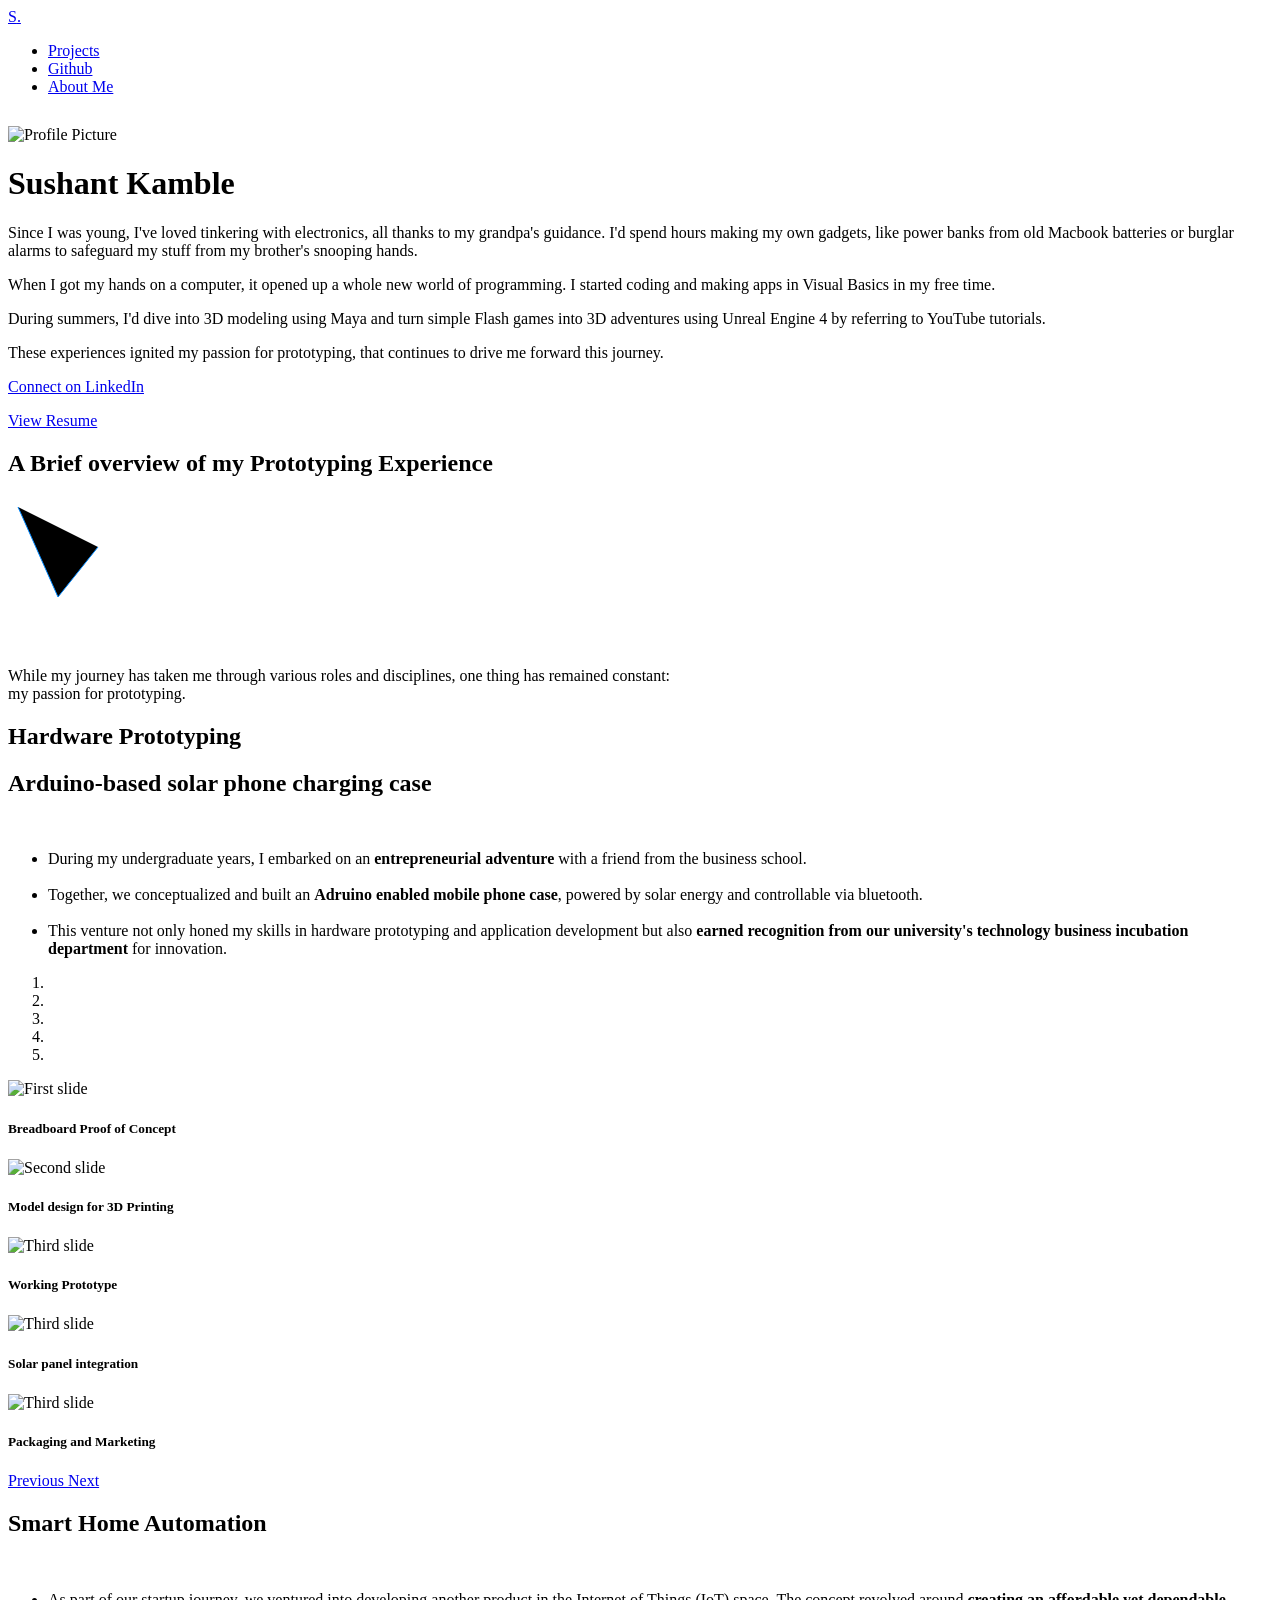
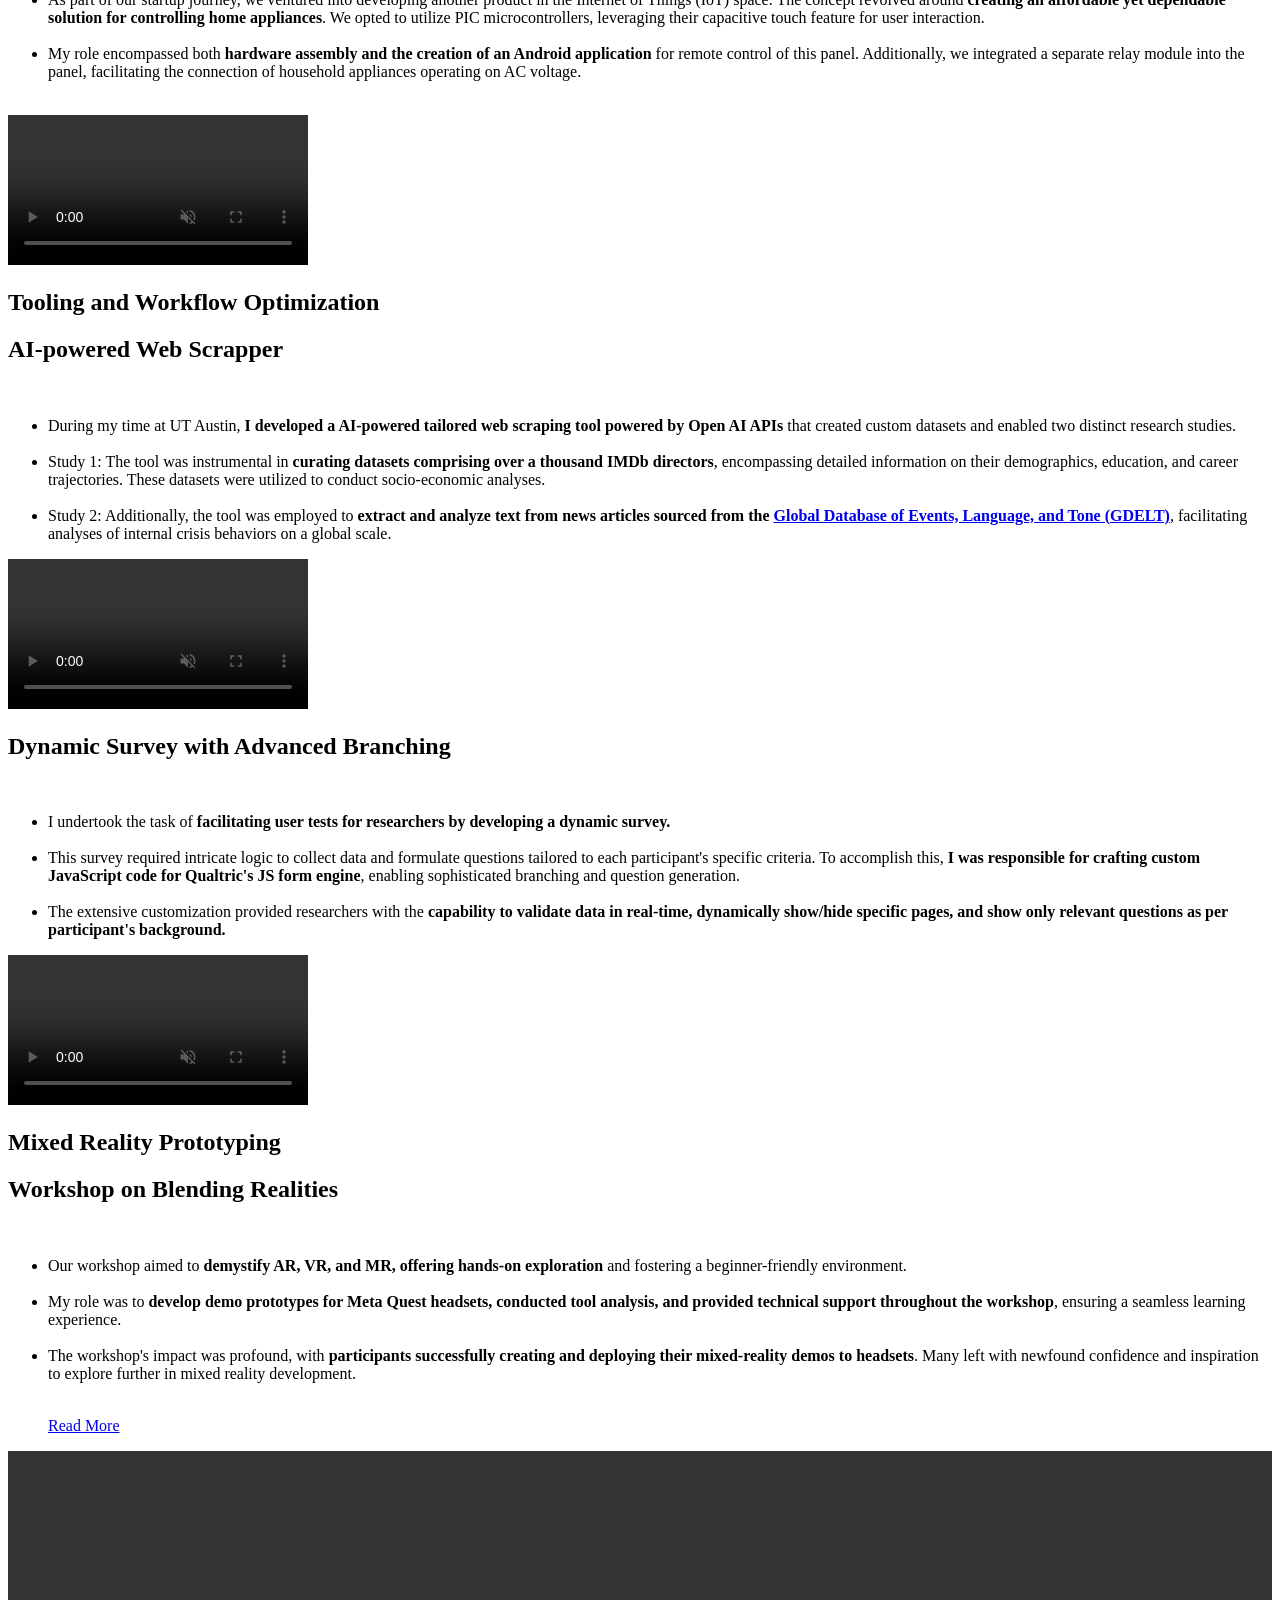
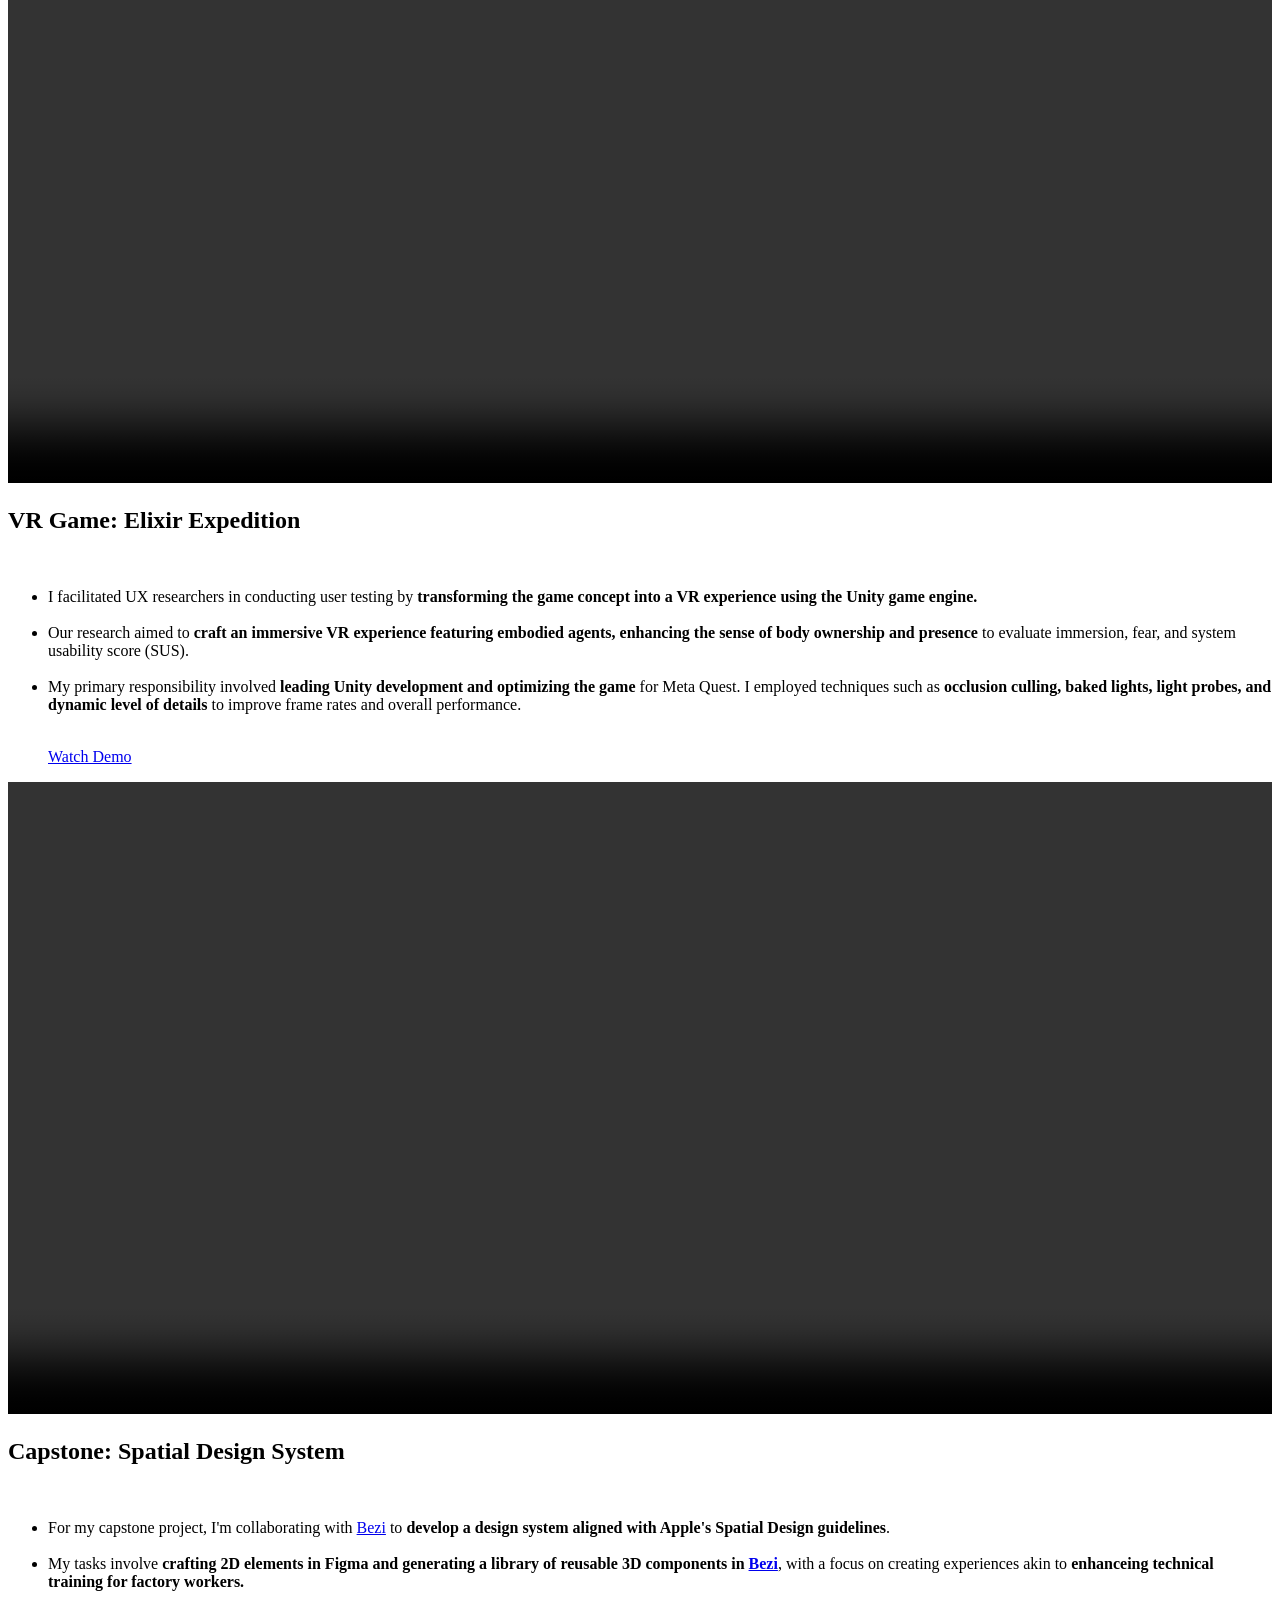
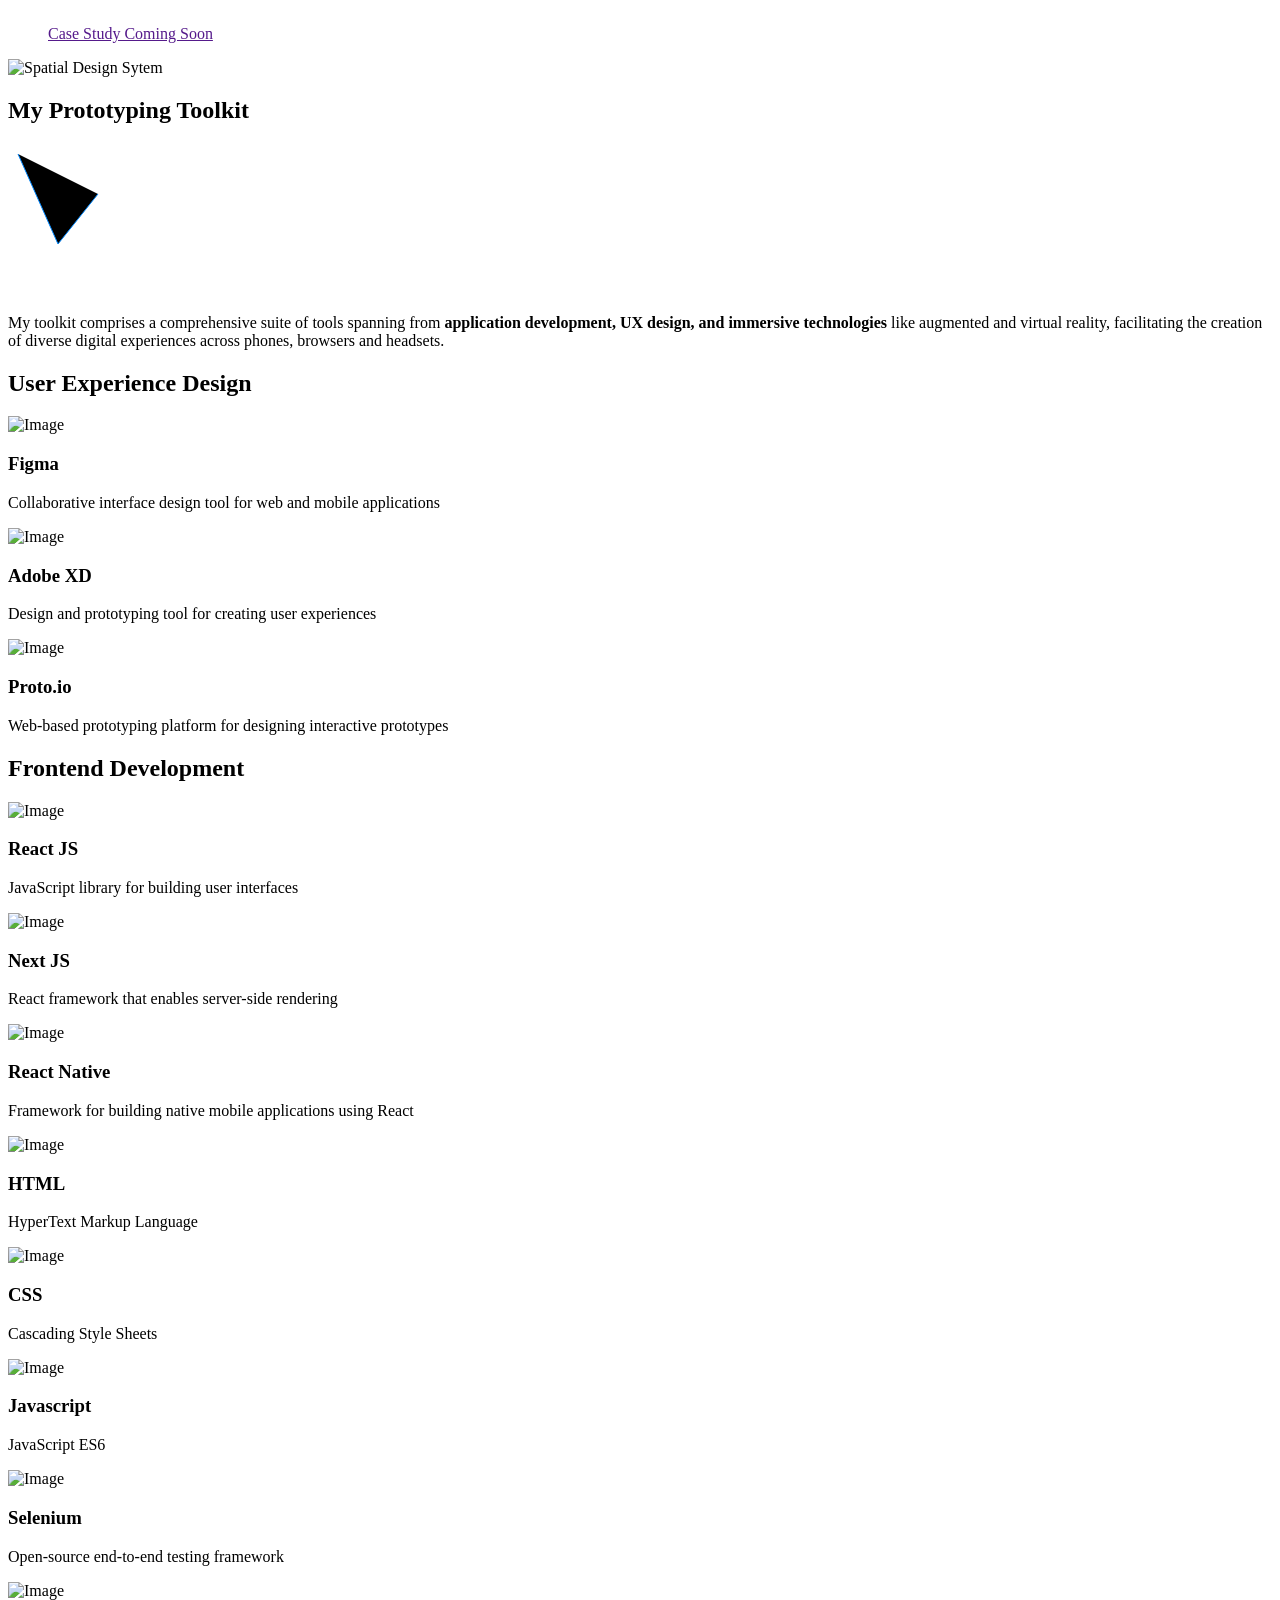
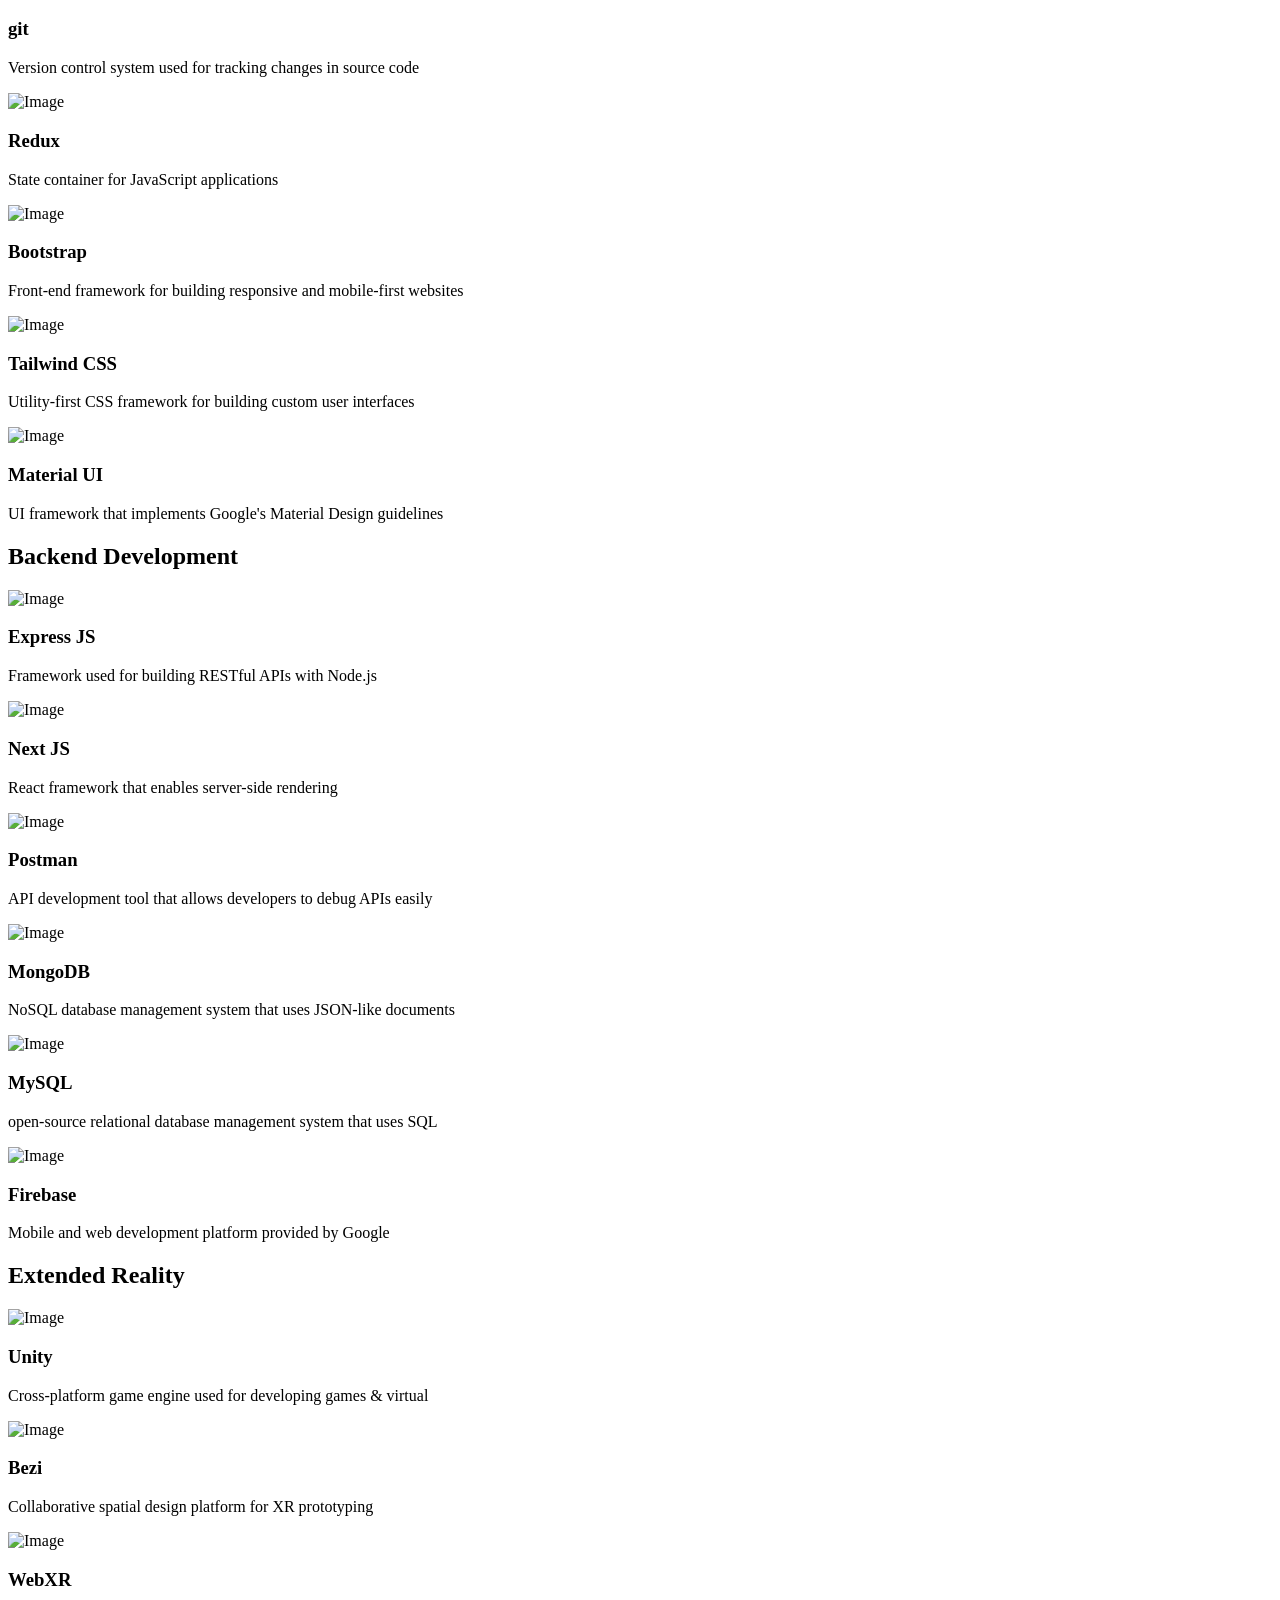
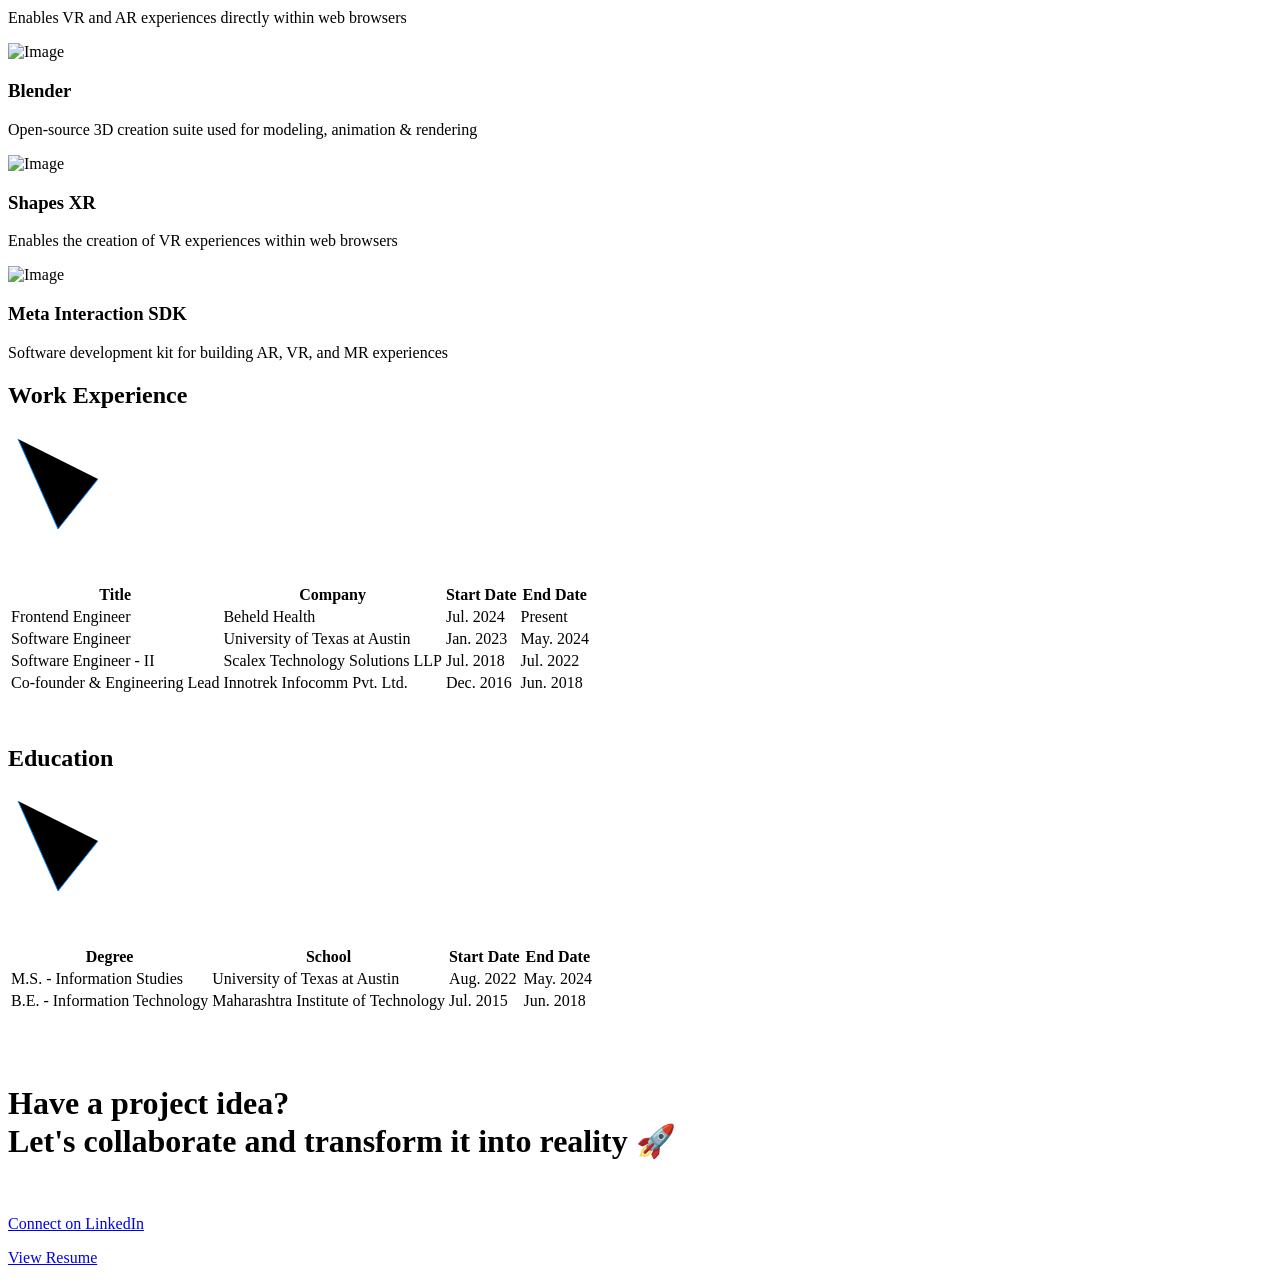
==== about.html @ abda752b "Restructure home page sections, nav, and thumbnails Sections - Rename Work to Research Projects - Ad" ====
<!DOCTYPE html>
<html lang="en">

<head>
  <meta charset="utf-8" />
  <meta name="viewport" content="width=device-width, initial-scale=1, shrink-to-fit=no" />
  <meta name="author" content="Untree.co" />
  <link rel="shortcut icon" href="favicon.png" />

  <meta name="description" content="" />
  <meta name="keywords" content="" />

  <link rel="icon" href="icon.png" type="image/png">
  <link rel="preconnect" href="https://fonts.googleapis.com" />
  <link rel="preconnect" href="https://fonts.gstatic.com" crossorigin />
  <link href="https://fonts.googleapis.com/css2?family=Montserrat:wght@400;700&family=PT+Mono&display=swap"
    rel="stylesheet" />

  <link rel="stylesheet" href="css/bootstrap.min.css" />
  <link rel="stylesheet" href="css/owl.carousel.min.css" />
  <link rel="stylesheet" href="css/owl.theme.default.min.css" />
  <link rel="stylesheet" href="css/jquery.fancybox.min.css" />
  <link rel="stylesheet" href="fonts/icomoon/style.css" />
  <link rel="stylesheet" href="fonts/flaticon/font/flaticon.css" />
  <link rel="stylesheet" href="css/aos.css" />
  <link rel="stylesheet" href="css/style.css" />

  <title>Portfolio - Sushant Kamble</title>
</head>

<body data-spy="scroll" data-target=".site-navbar-target" data-offset="100">
  <div class="lines-wrap">
    <div class="lines-inner"></div>
  </div>
  <div class="site-mobile-menu site-navbar-target">
    <div class="site-mobile-menu-header">
      <div class="site-mobile-menu-close">
        <span class="icofont-close js-menu-toggle"></span>
      </div>
    </div>
    <div class="site-mobile-menu-body"></div>
  </div>

  <nav class="site-nav dark mb-5 site-navbar-target">
    <div class="container">
      <div class="site-navigation">
        <a href="index.html" class="logo m-0">S<span class="text-primary">.</span></a>

        <ul class=" site-menu float-right site-nav-wrap">
          <li><a href="index.html#portfolio-section" class="nav-link active">Projects</a></li>
          <li><a href="https://github.com/sushantkamble-dev" target="_blank" class="nav-link active">Github</a></li>
          <li><a href="/about.html" class="nav-link">About Me</a></li>
        </ul>

      </div>
    </div>
  </nav>

  <div class="untree_co-section untree_co-section-4 pb-0" id="portfolio-section">
    <div class="container" style="margin-top: 30px;">
      <div class="portfolio-single-wrap unslate_co--section" id="portfolio-single-section">


        <!-- #region Introduction -->
        <div class="row justify-content-between mb-4">
          <div class="col-md-6 order-1 order-md-2">
            <div class="custom-block" data-aos="fade-up">
              <img src="images/profile/linkedIn-Profile.jpg" alt="Profile Picture" style="width: 100%;height: 100%;">

            </div>
          </div>
          <div class="col-md-6 order-2 order-md-1">
            <div class="custom-block" data-aos="fade-up">


              <h1 class="heading gsap-reveal-hero mb-3"><strong>Sushant Kamble</strong></h1>

              <p class="gsap-reveal-hero mb-3">
                Since I was young, I've loved tinkering with electronics, all thanks to my grandpa's guidance. I'd spend
                hours making my own gadgets, like power banks from old Macbook batteries or burglar alarms to safeguard
                my stuff from my brother's snooping hands.
              </p>

              <p class="gsap-reveal-hero mb-3">
                When I got my hands on a computer, it opened up a whole new world of programming. I started coding and
                making apps in Visual Basics in my free time.
              </p>
              <p class="gsap-reveal-hero mb-3">
                During summers, I'd dive into 3D modeling using Maya and turn simple Flash games into 3D adventures
                using Unreal Engine 4 by referring to YouTube tutorials.
              </p>
              <p class="gsap-reveal-hero mb-3">
                These experiences ignited my passion for prototyping, that continues to drive me forward this journey.
              </p>
              <div class=" d-flex flex-wrap btn-group " role="group" aria-label="Button group">
                <p class="text-center  gsap-reveal-hero">
                  <a href="https://www.linkedin.com/in/sushant-kamble/" target="_blank"
                    class="btn btn-black">Connect on LinkedIn</a>
                </p>
                <p class="text-center  gsap-reveal-hero">
                  <a href="/resume/Resume - Sushant Kamble.pdf" target="_blank" class="btn btn-outline-black"
                    download>View Resume</a>
                </p>
              </div>
            </div>

          </div>

        </div>
        <!-- #endregion Introduction -->
        <!-- #region Where can I help? -->

        <!-- #region Passion for Prototyping -->

        <!-- #region Title -->
        <div class="row mb-4">
          <div class="col-lg-12 text-center mx-auto">
            <div class="custom-block" data-aos="fade-up">
              <h2 class="section-heading  mb-4">
                <strong>A Brief overview of my Prototyping Experience</strong>
              </h2>
              <div class="wave">
                <svg>
                  <path d="M10,10 L50,100 L90,50" stroke="#0389ff"></path>
                </svg>
              </div>
              <p class="text-center">
                While my journey has taken me through various roles and disciplines, one thing has remained
                constant:<br /> my
                passion for prototyping.
              </p>

            </div>
          </div>
        </div>

        <!-- #endregion Title -->
        <!-- #region Sub Title -->
        <div class="row mb-4">
          <div class="col-lg-12 text-center mx-auto">
            <div class="custom-block" data-aos="fade-up">
              <h2 class="section-title text-black">
                <strong>Hardware Prototyping</strong>
              </h2>
            </div>
          </div>
        </div>

        <!-- #endregion Sub Title -->
        <!-- #region The Startup Endeavour -->
        <div class="row justify-content-between mb-4">
          <div class="col-md-6 order-2 order-md-1">
            <div class="custom-block" data-aos="fade-up">
              <h2 class="section-title text-black">Arduino-based solar phone charging case</h2>
              <br />

              <ul>
                <li>
                  During my undergraduate years, I embarked on an <strong>entrepreneurial adventure</strong> with a
                  friend from the business school.
                </li>
                <br />
                <li>
                  Together, we conceptualized and built an <strong>Adruino enabled mobile phone case</strong>, powered
                  by solar energy and controllable via bluetooth.
                </li>
                <br />
                <li>
                  This venture not only honed my skills in hardware prototyping and application development but also
                  <strong>earned recognition from our university's technology business incubation department</strong>
                  for innovation.
                </li>
              </ul>
            </div>
          </div>
          <div class="col-md-6 order-1 order-md-2">
            <div class="custom-block" data-aos="fade-up">
              <!-- Carosel -->
              <div id="carouselExampleIndicators" class="carousel slide" data-ride="carousel">
                <ol class="carousel-indicators">
                  <li data-target="#carouselExampleIndicators" data-slide-to="0" class="active"></li>
                  <li data-target="#carouselExampleIndicators" data-slide-to="1"></li>
                  <li data-target="#carouselExampleIndicators" data-slide-to="2"></li>
                  <li data-target="#carouselExampleIndicators" data-slide-to="3"></li>
                  <li data-target="#carouselExampleIndicators" data-slide-to="4"></li>

                </ol>
                <div class="carousel-inner">
                  <div class="carousel-item active">
                    <img class="d-block w-100" src="images/innotrek/01.png" alt="First slide">
                    <div class="carousel-caption d-none d-md-block">
                      <h5>Breadboard Proof of Concept</h5>
                    </div>
                  </div>
                  <div class="carousel-item">
                    <img class="d-block w-100" src="images/innotrek/02.png" alt="Second slide">
                    <div class="carousel-caption d-none d-md-block">
                      <h5>Model design for 3D Printing</h5>
                    </div>
                  </div>
                  <div class="carousel-item">
                    <img class="d-block w-100" src="images/innotrek/03.png" alt="Third slide">
                    <div class="carousel-caption d-none d-md-block">
                      <h5>Working Prototype</h5>
                    </div>
                  </div>
                  <div class="carousel-item">
                    <img class="d-block w-100" src="images/innotrek/04.png" alt="Third slide">
                    <div class="carousel-caption d-none d-md-block">
                      <h5>Solar panel integration</h5>
                    </div>
                  </div>
                  <div class="carousel-item">
                    <img class="d-block w-100" src="images/innotrek/05.png" alt="Third slide">
                    <div class="carousel-caption d-none d-md-block">
                      <h5>Packaging and Marketing</h5>
                    </div>
                  </div>
                </div>
                <a class="carousel-control-prev" href="#carouselExampleIndicators" role="button" data-slide="prev">
                  <span class="carousel-control-prev-icon" aria-hidden="true"></span>
                  <span class="sr-only">Previous</span>
                </a>
                <a class="carousel-control-next" href="#carouselExampleIndicators" role="button" data-slide="next">
                  <span class="carousel-control-next-icon" aria-hidden="true"></span>
                  <span class="sr-only">Next</span>
                </a>
              </div>
              <!-- Carosel Ends -->
            </div>
          </div>

        </div>
        <!-- #endregion Startup Endeavour -->

        <!-- #region The Smart Home -->
        <div class="row justify-content-between mb-4">
          <div class="col-md-6 order-2 order-md-2">
            <div class="custom-block" data-aos="fade-up">
              <h2 class="section-title text-black">Smart Home Automation</h2>
              <br />

              <ul>
                <li>
                  As part of our startup journey, we ventured into developing another product in the Internet of Things
                  (IoT) space. The concept revolved around <strong>creating an affordable yet dependable solution for
                    controlling home appliances</strong>. We opted to utilize PIC microcontrollers, leveraging their
                  capacitive touch feature for user interaction.
                </li>
                <br />
                <li>
                  My role encompassed both <strong>hardware assembly and the creation of an Android application</strong>
                  for remote control of this panel. Additionally, we integrated a separate relay module into the panel,
                  facilitating the connection of household appliances operating on AC voltage.
                </li>
                <br />
              </ul>
            </div>
          </div>
          <div class="col-md-6 order-1 order-md-1">
            <div class="custom-block" data-aos="fade-up">
              <div class="d-block w-100 video-container">
                <video muted autoplay loop controls>
                  <source src="media/smart-homes/smart-home-demo.mp4" />
                  Your browser does not support the video tag.
                </video>
              </div>
            </div>
          </div>

        </div>
        <!-- #endregion Smart Home -->

        <!-- #region Sub Title -->
        <div class="row mb-4">
          <div class="col-lg-12 text-center mx-auto">
            <div class="custom-block" data-aos="fade-up">
              <h2 class="section-title text-black">
                <strong>Tooling and Workflow Optimization</strong>
              </h2>
            </div>
          </div>
        </div>

        <!-- #endregion Sub Title -->
        <!-- #region Graduate Research Assistantship -->
        <div class="row justify-content-between mb-4">
          <div class="col-md-6 order-2 order-md-1">
            <div class="custom-block" data-aos="fade-up">
              <h2 class="section-title text-black">AI-powered Web Scrapper</h2>
              <br />

              <ul>
                <li>
                  During my time at UT Austin, <strong>I developed a AI-powered
                    tailored
                    web scraping tool powered by Open AI APIs</strong> that created custom datasets and enabled two
                  distinct research studies.
                </li>
                <br />
                <li>
                  Study 1: The tool was instrumental in <strong>curating datasets comprising over a thousand IMDb
                    directors</strong>, encompassing detailed information on their demographics, education, and career
                  trajectories. These datasets were utilized to conduct socio-economic analyses.
                </li>
                <br />
                <li>
                  Study 2: Additionally, the tool was employed to <strong>extract and analyze text from news articles
                    sourced from the <a href="https://www.gdeltproject.org/" target="_blank">Global Database of Events,
                      Language, and Tone (GDELT)</a></strong>, facilitating analyses of internal crisis behaviors on a
                  global scale.
                </li>
              </ul>
            </div>
          </div>
          <div class="col-md-6 order-1 order-md-2">
            <div class="d-block w-100 video-container">
              <video muted autoplay loop controls style="top: 0;">
                <source src="media/GRA/crisis.mp4" />
                Your browser does not support the video tag.
              </video>
            </div>
          </div>

        </div>
        <!-- #endregion Graduate Research Assistantship -->
        <!-- #region Master’s Journey -->
        <div class="row justify-content-between mb-4">
          <div class="col-md-6 order-2 order-md-2">
            <div class="custom-block" data-aos="fade-up">
              <h2 class="section-title text-black">Dynamic Survey with Advanced Branching</h2>
              <br />

              <ul>
                <li>
                  I undertook the task of <strong>facilitating user tests
                    for researchers by developing a dynamic survey.</strong>
                </li>
                <br />
                <li>
                  This survey required intricate logic to collect data and formulate questions tailored to each
                  participant's specific criteria. To accomplish this, <strong>I was responsible for crafting custom
                    JavaScript code for Qualtric's JS form engine</strong>, enabling sophisticated branching and
                  question generation.
                </li>
                <br />
                <li>
                  The extensive customization provided researchers with the <strong>capability to validate data in
                    real-time, dynamically show/hide specific pages, and show only relevant questions as per
                    participant's background.</strong>
                </li>
              </ul>
            </div>
          </div>
          <div class="col-md-6 order-1 order-md-1">
            <div class="d-block w-100 video-container">
              <video muted autoplay loop controls>
                <source src="media/qualtrics/qualtrics-demo.mp4" />
                Your browser does not support the video tag.
              </video>
            </div>
          </div>

        </div>
        <!-- #endregion Master’s Journey -->
        <!-- #region Sub Title -->
        <div class="row mb-4">
          <div class="col-lg-12 text-center mx-auto">
            <div class="custom-block" data-aos="fade-up">
              <h2 class="section-title text-black">
                <strong>Mixed Reality Prototyping</strong>
              </h2>
            </div>
          </div>
        </div>

        <!-- #endregion Sub Title -->

        <!-- #region Graduate Research Assistantship -->
        <div class="row justify-content-between mb-4">
          <div class="col-md-6 order-2 order-md-1">
            <div class="custom-block" data-aos="fade-up">
              <h2 class="section-title text-black">Workshop on Blending Realities</h2>
              <br />

              <ul>
                <li>
                  Our workshop aimed to <strong>demystify AR, VR, and MR, offering hands-on exploration</strong> and
                  fostering a beginner-friendly environment.
                </li>
                <br />
                <li>
                  My role was to <strong>develop demo prototypes for Meta Quest headsets, conducted tool analysis, and
                    provided technical support throughout the workshop</strong>, ensuring a seamless learning
                  experience.
                </li>
                <br />
                <li>
                  The workshop's impact was profound, with <strong>participants successfully creating and deploying
                    their mixed-reality demos to headsets</strong>. Many left with newfound confidence and inspiration
                  to explore further in mixed reality development.
                </li>
                <br />
                <p class="text-center" >
                  <a href="/workshop-blending-realities.html" target="_blank" class="btn btn-outline-black">Read
                    More</a>
                </p>
              </ul>
            </div>
          </div>
          <div class="col-md-6 order-1 order-md-2">
            <video muted autoplay loop controls style="width: 100%;">
              <source src="media/blending-realities/my-role.mp4" />
              Your browser does not support the video tag.
            </video>
          </div>

        </div>
        <!-- #endregion Graduate Research Assistantship -->
        <!-- #region Master’s Journey -->
        <div class="row justify-content-between mb-4">
          <div class="col-md-6 order-2 order-md-2">
            <div class="custom-block" data-aos="fade-up">
              <h2 class="section-title text-black">VR Game: Elixir Expedition</h2>
              <br />

              <ul>
                <li>
                  I facilitated UX researchers in conducting user testing by <strong>transforming the game concept into
                    a VR experience using the Unity game engine.</strong>
                </li>
                <br />
                <li>
                  Our research aimed to <strong>craft an immersive VR experience featuring embodied agents, enhancing
                    the sense of body ownership and presence</strong> to evaluate immersion, fear, and system usability
                  score (SUS).
                </li>
                <br />
                <li>
                  My primary responsibility involved <strong>leading Unity development and optimizing the game</strong>
                  for Meta Quest. I
                  employed techniques such as <strong>occlusion culling, baked lights, light probes, and dynamic level
                    of
                    details</strong> to improve frame rates and overall performance.
                </li>
                <br />
                <p class="text-center" >
                  <a href="//elixir-expedition.html" target="_blank" class="btn btn-outline-black">Watch Demo</a>
                </p>
              </ul>
            </div>
          </div>
          <div class="col-md-6 order-1 order-md-1">
            <video muted autoplay loop controls style="width: 100%;">
              <source src="media\elixir-expedition\eilxir-exp-demo.mp4" />
              Your browser does not support the video tag.
            </video>
          </div>

        </div>
        <!-- #endregion Master’s Journey -->

        <!-- #region Master’s Journey -->
        <div class="row justify-content-between mb-4">
          <div class="col-md-6 order-2 order-md-1">
            <div class="custom-block" data-aos="fade-up">
              <h2 class="section-title text-black">Capstone: Spatial Design System</h2>
              <br />

              <ul>
                <li>
                  For my capstone project, I'm collaborating with <a href="https://hq.bezi.com/"
                    target="_blank">Bezi</a> to <strong>develop a design system aligned with Apple's Spatial Design
                    guidelines</strong>.
                </li>
                <br />
                <li>
                  My tasks involve <strong>crafting 2D elements in Figma and generating a library of reusable 3D
                    components in <a href="https://hq.bezi.com/" target="_blank">Bezi</a></strong>, with a focus on
                  creating experiences akin to <strong>enhanceing technical training for factory workers.</strong>
                </li>

                <br />
                <p class="text-center" style="pointer-events: none;">
                  <a href="" target="_blank" class="btn btn-outline-black">Case Study Coming Soon</a>
                </p>
              </ul>
            </div>
          </div>
          <div class="col-md-6 order-1 order-md-2">

            <div class="custom-block" data-aos="fade-up">
              <img src="images/spatial-design-system/design-system.png" alt="Spatial Design Sytem"
                style="width: 100%;height: 100%;">

            </div>

          </div>

        </div>
        <!-- #endregion Master’s Journey -->

        <!-- #endregion Passion for Prototyping -->

        <!-- #region Tool selection -->
        <div class="row justify-content-between mb-4">
          <div class="col-lg-12 text-center mx-auto">
            <div class="custom-block" data-aos="fade-up">
              <h2 class="section-heading  mb-4">
                <strong>My Prototyping Toolkit</strong>
              </h2>
              <div class="wave">
                <svg>
                  <path d="M10,10 L50,100 L90,50" stroke="#0389ff"></path>
                </svg>
              </div>
              <p class="text-center">
                My toolkit comprises a comprehensive suite of tools spanning from <strong>application
                  development, UX design, and immersive technologies</strong> like augmented and virtual
                reality, facilitating the creation of diverse digital experiences across phones, browsers and
                headsets.
              </p>
            </div>
          </div>
        </div>
        <div class="row justify-content-between mb-4">
          <div class="col-lg-12 text-center mx-auto">
            <div class="custom-block" data-aos="fade-up">
              <h2 class="section-title text-black text-center">
                <strong>User Experience Design</strong>
              </h2>
            </div>
          </div>
        </div>
        <div class="row justify-content-between mb-4">
          <div class="col-md-12 ">
            <div class="custom-block" data-aos="fade-up">
              <div class="row">

                <div class="col-lg-4 col-md-6 col-sm-6 mb-4">
                  <div class="service text-center">
                    <div class=" mb-3">
                      <span><img src="images\icons\Figma.png" alt="Image" class="img-fluid" /></span>
                    </div>
                    <h3 class="">
                      Figma</h3>
                    <p class="text-center">
                      Collaborative interface design tool for web and mobile applications
                    </p>
                  </div>
                </div>
                <div class="col-lg-4 col-md-6 col-sm-6 mb-4">
                  <div class="service text-center">
                    <div class=" mb-3">
                      <span><img src="images\icons\Adobe-XD.png" alt="Image" class="img-fluid" /></span>
                    </div>
                    <h3 class="">Adobe XD</h3>
                    <p class="text-center">
                      Design and prototyping tool for creating user experiences
                    </p>
                  </div>
                </div>

                

                <div class="col-lg-4 col-md-6 col-sm-6 mb-4">
                  <div class="service text-center">
                    <div class=" mb-3">
                      <span><img src="images\icons\Proto-io.png" alt="Image" class="img-fluid" /></span>
                    </div>
                    <h3 class="">Proto.io</h3>
                    <p class="text-center">
                      Web-based prototyping platform for designing interactive prototypes 
                    </p>
                  </div>
                </div>


              

              </div>
            </div>
          </div>
        </div>
        <div class="row justify-content-between mb-4">
          <div class="col-lg-12 text-center mx-auto">
            <div class="custom-block" data-aos="fade-up">
              <h2 class="section-title text-black text-center">
                <strong>Frontend Development</strong>
              </h2>
            </div>
          </div>
        </div>
        <div class="row justify-content-between mb-4">
          <div class="col-md-12 ">
            <div class="custom-block" data-aos="fade-up">
              <div class="row">

                <div class="col-lg-4 col-md-6 col-sm-6 mb-4">
                  <div class="service text-center">
                    <div class=" mb-3">
                      <span><img src="images\icons\React.png" alt="Image" class="img-fluid" /></span>
                    </div>
                    <h3 class="">
                      React JS</h3>
                    <p class="text-center">
                      JavaScript library for building user interfaces
                    </p>
                  </div>
                </div>
                <div class="col-lg-4 col-md-6 col-sm-6 mb-4">
                  <div class="service text-center">
                    <div class=" mb-3">
                      <span><img src="images\icons\Next-JS.png" alt="Image" class="img-fluid" /></span>
                    </div>
                    <h3 class="">Next JS</h3>
                    <p class="text-center">
                      React framework that enables server-side rendering
                    </p>
                  </div>
                </div>

                <div class="col-lg-4 col-md-6 col-sm-6 mb-4">
                  <div class="service text-center">
                    <div class=" mb-3">
                      <span><img src="images\icons\React-Native.png" alt="Image" class="img-fluid" /></span>
                    </div>
                    <h3 class="">React Native</h3>
                    <p class="text-center">
                      Framework for building native mobile applications using React
                    </p>
                  </div>
                </div>

                <div class="col-lg-4 col-md-6 col-sm-6 mb-4">
                  <div class="service text-center">
                    <div class=" mb-3">
                      <span><img src="images\icons\HTML.png" alt="Image" class="img-fluid" /></span>
                    </div>
                    <h3 class="">HTML</h3>
                    <p class="text-center">
                      HyperText Markup Language
                    </p>
                  </div>
                </div>

                <div class="col-lg-4 col-md-6 col-sm-6 mb-4">
                  <div class="service text-center">
                    <div class=" mb-3">
                      <span><img src="images\icons\CSS.png" alt="Image" class="img-fluid" /></span>
                    </div>
                    <h3 class="">CSS</h3>
                    <p class="text-center">
                      Cascading Style Sheets
                    </p>
                  </div>
                </div>


                <div class="col-lg-4 col-md-6 col-sm-6 mb-4">
                  <div class="service text-center">
                    <div class=" mb-3">
                      <span><img src="images\icons\JS.png" alt="Image" class="img-fluid" /></span>
                    </div>
                    <h3 class="">Javascript</h3>
                    <p class="text-center">
                      JavaScript ES6
                    </p>
                  </div>
                </div>

                <div class="col-lg-4 col-md-6 col-sm-6 mb-4">
                  <div class="service text-center">
                    <div class=" mb-3">
                      <span><img src="images\icons\Selenium.png" alt="Image" class="img-fluid" /></span>
                    </div>
                    <h3 class="">Selenium</h3>
                    <p class="text-center">
                      Open-source end-to-end testing framework 
                    </p>
                  </div>
                </div>

                <div class="col-lg-4 col-md-6 col-sm-6 mb-4">
                  <div class="service text-center">
                    <div class=" mb-3">
                      <span><img src="images\icons\Git.png" alt="Image" class="img-fluid" /></span>
                    </div>
                    <h3 class="">git</h3>
                    <p class="text-center">
                      Version control system used for tracking changes in source code
                    </p>
                  </div>
                </div>

                <div class="col-lg-4 col-md-6 col-sm-6 mb-4">
                  <div class="service text-center">
                    <div class=" mb-3">
                      <span><img src="images\icons\Redux.png" alt="Image" class="img-fluid" /></span>
                    </div>
                    <h3 class="">Redux</h3>
                    <p class="text-center">
                      State container for JavaScript applications
                    </p>
                  </div>
                </div>

                <div class="col-lg-4 col-md-6 col-sm-6 mb-4">
                  <div class="service text-center">
                    <div class=" mb-3">
                      <span><img src="images\icons\Bootstrap.png" alt="Image" class="img-fluid" /></span>
                    </div>
                    <h3 class="">Bootstrap</h3>
                    <p class="text-center">
                      Front-end framework for building responsive and mobile-first websites
                    </p>
                  </div>
                </div>

                <div class="col-lg-4 col-md-6 col-sm-6 mb-4">
                  <div class="service text-center">
                    <div class=" mb-3">
                      <span><img src="images\icons\Tailwind.png" alt="Image" class="img-fluid" /></span>
                    </div>
                    <h3 class="">Tailwind CSS</h3>
                    <p class="text-center">
                      Utility-first CSS framework for building custom user interfaces 
                    </p>
                  </div>
                </div>

                <div class="col-lg-4 col-md-6 col-sm-6 mb-4">
                  <div class="service text-center">
                    <div class=" mb-3">
                      <span><img src="images\icons\Material-UI.png" alt="Image" class="img-fluid" /></span>
                    </div>
                    <h3 class="">Material UI</h3>
                    <p class="text-center">
                      UI framework that implements Google's Material Design guidelines
                    </p>
                  </div>
                </div>

              </div>
            </div>
          </div>
        </div>

        <div class="row justify-content-between mb-4">
          <div class="col-lg-12 text-center mx-auto">
            <div class="custom-block" data-aos="fade-up">
              <h2 class="section-title text-black text-center">
                <strong>Backend Development</strong>
              </h2>
            </div>
          </div>
        </div>

        <div class="row justify-content-between mb-4">
          <div class="col-md-12 ">
            <div class="custom-block" data-aos="fade-up">
              <div class="row">

                <div class="col-lg-4 col-md-6 col-sm-6 mb-4">
                  <div class="service text-center">
                    <div class=" mb-3">
                      <span><img src="images\icons\Express-JS.png" alt="Image" class="img-fluid" /></span>
                    </div>
                    <h3 class="">Express JS</h3>
                    <p class="text-center">
                      Framework used for building RESTful APIs with Node.js
                    </p>
                  </div>
                </div>

                <div class="col-lg-4 col-md-6 col-sm-6 mb-4">
                  <div class="service text-center">
                    <div class=" mb-3">
                      <span><img src="images\icons\Next-JS.png" alt="Image" class="img-fluid" /></span>
                    </div>
                    <h3 class="">Next JS</h3>
                    <p class="text-center">
                      React framework that enables server-side rendering
                    </p>
                  </div>
                </div>

                <div class="col-lg-4 col-md-6 col-sm-6 mb-4">
                  <div class="service text-center">
                    <div class=" mb-3">
                      <span><img src="images\icons\Postman.png" alt="Image" class="img-fluid" /></span>
                    </div>
                    <h3 class="">Postman</h3>
                    <p class="text-center">
                      API development tool that allows developers to debug APIs easily
                    </p>
                  </div>
                </div>

                <div class="col-lg-4 col-md-6 col-sm-6 mb-4">
                  <div class="service text-center">
                    <div class=" mb-3">
                      <span><img src="images\icons\MongoDB.png" alt="Image" class="img-fluid" /></span>
                    </div>
                    <h3 class="">MongoDB</h3>
                    <p class="text-center">
                      NoSQL database management system that uses JSON-like documents
                    </p>
                  </div>
                </div>

                <div class="col-lg-4 col-md-6 col-sm-6 mb-4">
                  <div class="service text-center">
                    <div class=" mb-3">
                      <span><img src="images\icons\MySQL.png" alt="Image" class="img-fluid" /></span>
                    </div>
                    <h3 class="">MySQL</h3>
                    <p class="text-center">
                      open-source relational database management system that uses SQL
                    </p>
                  </div>
                </div>



                <div class="col-lg-4 col-md-6 col-sm-6 mb-4">
                  <div class="service text-center">
                    <div class=" mb-3">
                      <span><img src="images\icons\Firebase.png" alt="Image" class="img-fluid" /></span>
                    </div>
                    <h3 class="">Firebase</h3>
                    <p class="text-center">
                      Mobile and web development platform provided by Google
                    </p>
                  </div>
                </div>



              </div>
            </div>
          </div>
        </div>
        <div class="row justify-content-between mb-4">
          <div class="col-lg-12 text-center mx-auto">
            <div class="custom-block" data-aos="fade-up">
              <h2 class="section-title text-black text-center">
                <strong>Extended Reality</strong>
              </h2>
            </div>
          </div>
        </div>
        <div class="row justify-content-between mb-4">
          <div class="col-md-12 ">
            <div class="custom-block" data-aos="fade-up">
              <div class="row">

                <div class="col-lg-4 col-md-6 col-sm-6 mb-4">
                  <div class="service text-center">
                    <div class=" mb-3">
                      <span><img src="images\icons\Unity.png" alt="Image" class="img-fluid" /></span>
                    </div>
                    <h3 class="">Unity</h3>
                    <p class="text-center">
                      Cross-platform game engine used for developing games & virtual 
                    </p>
                  </div>
                </div>

                <div class="col-lg-4 col-md-6 col-sm-6 mb-4">
                  <div class="service text-center">
                    <div class=" mb-3">
                      <span><img src="images\icons\Bezi.png" alt="Image" class="img-fluid" /></span>
                    </div>
                    <h3 class="">Bezi</h3>
                    <p class="text-center">
                      Collaborative spatial design platform for XR prototyping
                    </p>
                  </div>
                </div>

                <div class="col-lg-4 col-md-6 col-sm-6 mb-4">
                  <div class="service text-center">
                    <div class=" mb-3">
                      <span><img src="images\icons\Web-XR.png" alt="Image" class="img-fluid" /></span>
                    </div>
                    <h3 class="">WebXR</h3>
                    <p class="text-center">
                     Enables VR and AR experiences directly within web
                      browsers
                    </p>
                  </div>
                </div>

                <div class="col-lg-4 col-md-6 col-sm-6 mb-4">
                  <div class="service text-center">
                    <div class=" mb-3">
                      <span><img src="images\icons\Blender.png" alt="Image" class="img-fluid" /></span>
                    </div>
                    <h3 class="">Blender</h3>
                    <p class="text-center">
                      Open-source 3D creation suite used for modeling, animation & rendering
                    </p>
                  </div>
                </div>

                <div class="col-lg-4 col-md-6 col-sm-6 mb-4">
                  <div class="service text-center">
                    <div class=" mb-3">
                      <span><img src="images\icons\Shapes-XR.png" alt="Image" class="img-fluid" /></span>
                    </div>
                    <h3 class="">Shapes XR</h3>
                    <p class="text-center">
                      Enables the creation of VR experiences within web
                      browsers
                    </p>
                  </div>
                </div>

                <div class="col-lg-4 col-md-6 col-sm-6 mb-4">
                  <div class="service text-center">
                    <div class=" mb-3">
                      <span><img src="images\icons\Oculus.png" alt="Image" class="img-fluid" /></span>
                    </div>
                    <h3 class="">Meta Interaction SDK</h3>
                    <p class="text-center">
                      Software development kit for building AR, VR, and MR experiences
                      
                    </p>
                  </div>
                </div>




              </div>

              <div class="row">
                <div class="col-lg-12 text-center mx-auto">
                  <div class="custom-block" data-aos="fade-up">
                    <h2 class="section-heading  mb-4">
                      <strong>Work Experience</strong>
                    </h2>
                    <div class="wave">
                      <svg>
                        <path d="M10,10 L50,100 L90,50" stroke="#0389ff"></path>
                      </svg>
                    </div>
                  </div>
                </div>
                <div class="col-12" style="padding: 0px;">
                  <div class="table-responsive custom-block" data-aos="fade-up">
                    <table class="table comparison-table">
                      <thead>
                        <tr>
                          <th scope="col">Title</th>
                          <th scope="col">Company</th>
                          <th scope="col">Start Date</th>
                          <th scope="col">End Date</th>
                        </tr>
                      </thead>
                      <tbody>
                        <tr>
                          <td>Frontend Engineer</td>
                          <td>
                            Beheld Health
                          </td>
                          <td>
                            Jul. 2024
                          </td>
                          <td>
                            Present
                          </td>
                        </tr>
                        <tr>
                          <td>Software Engineer</td>
                          <td>
                            University of Texas at Austin
                          </td>
                          <td>
                            Jan. 2023
                          </td>
                          <td>
                            May. 2024
                          </td>
                        </tr>
                        <tr>
                          <td>Software Engineer - II</td>
                          <td>
                            Scalex Technology Solutions LLP
                          </td>
                          <td>
                            Jul. 2018
                          </td>
                          <td>
                            Jul. 2022
                          </td>
                        </tr>
                        <tr>
                          <td class="last-td">Co-founder & Engineering Lead</td>
                          <td class="last-td">
                            Innotrek Infocomm Pvt. Ltd.
                          </td>
                          <td class="last-td">
                            Dec. 2016
                          </td>
                          <td class="last-td">
                            Jun. 2018
                          </td>
                        </tr>
                      </tbody>
                    </table>


                  </div>
                </div>
              </div>
              <div class="row" style="margin-top: 50px;">
                <div class="col-lg-12 text-center mx-auto">
                  <div class="custom-block" data-aos="fade-up">
                    <h2 class="section-heading  mb-4">
                      <strong>Education</strong>
                    </h2>
                    <div class="wave">
                      <svg>
                        <path d="M10,10 L50,100 L90,50" stroke="#0389ff"></path>
                      </svg>
                    </div>
                  </div>
                </div>
                <div class="col-12" style="padding: 0px;">
                  <div class="table-responsive custom-block" data-aos="fade-up">
                    <table class="table comparison-table">
                      <thead>
                        <tr>
                          <th scope="col">Degree</th>
                          <th scope="col">School</th>
                          <th scope="col">Start Date</th>
                          <th scope="col">End Date</th>
                        </tr>
                      </thead>
                      <tbody>
                        <tr>

                          <td>
                            M.S. - Information Studies
                          </td>
                          <td>
                            University of Texas at Austin
                          </td>
                          <td>
                            Aug. 2022
                          </td>
                          <td>
                            May. 2024
                          </td>
                        </tr>
                        <tr>

                          <td class="last-td">
                            B.E. - Information Technology
                          </td>
                          <td class="last-td">
                            Maharashtra Institute of Technology
                          </td>
                          <td class="last-td">
                            Jul. 2015
                          </td>
                          <td class="last-td">
                            Jun. 2018
                          </td>
                        </tr>

                      </tbody>
                    </table>


                  </div>
                </div>
              </div>
              <div class="row">
                <div class="col-12 text-center" style="padding-top: 50px;">
                  <h1 class=" mb-3 custom-footer-header">Have a project idea?<br /> Let's collaborate and transform it into
                    reality 🚀</h1>
                  <br />
                  <div class=" d-flex flex-wrap btn-group text-center justify-content-center" role="group"
                    aria-label="Button group">
                    <p class="text-center px-3">
                      <a href="https://www.linkedin.com/in/sushant-kamble/" target="_blank"
                        class="btn btn-black">Connect on LinkedIn</a>
                    </p>
                    <p class="text-center px-3">
                      <a href="/resume/Resume - Sushant Kamble.pdf" target="_blank" class="btn btn-outline-black"
                        download>View
                        Resume</a>
                    </p>
                  </div>
                </div>

              </div>
            </div>
          </div>
        </div>
        <!-- #endregion Tool selection -->


        <!-- #endregion Executing the workshop -->
      </div>
    </div>
    <script src="js/jquery-3.4.1.min.js"></script>
    <script src="js/popper.min.js"></script>
    <script src="js/bootstrap.min.js"></script>
    <script src="js/owl.carousel.min.js"></script>
    <script src="js/jquery.animateNumber.min.js"></script>
    <script src="js/jquery.waypoints.min.js"></script>
    <script src="js/jquery.fancybox.min.js"></script>
    <script src="js/aos.js"></script>
    <script src="js/wave-animate.js"></script>
    <script src="js/circle-progress.js"></script>
    <script src="js/imagesloaded.pkgd.js"></script>
    <script src="js/isotope.pkgd.min.js"></script>
    <script src="js/jquery.easing.1.3.js"></script>
    <script src="js/TweenMax.min.js"></script>
    <script src="js/ScrollMagic.min.js"></script>
    <script src="js/scrollmagic.animation.gsap.min.js"></script>

    <script src="js/custom.js"></script>

</body>

</html>
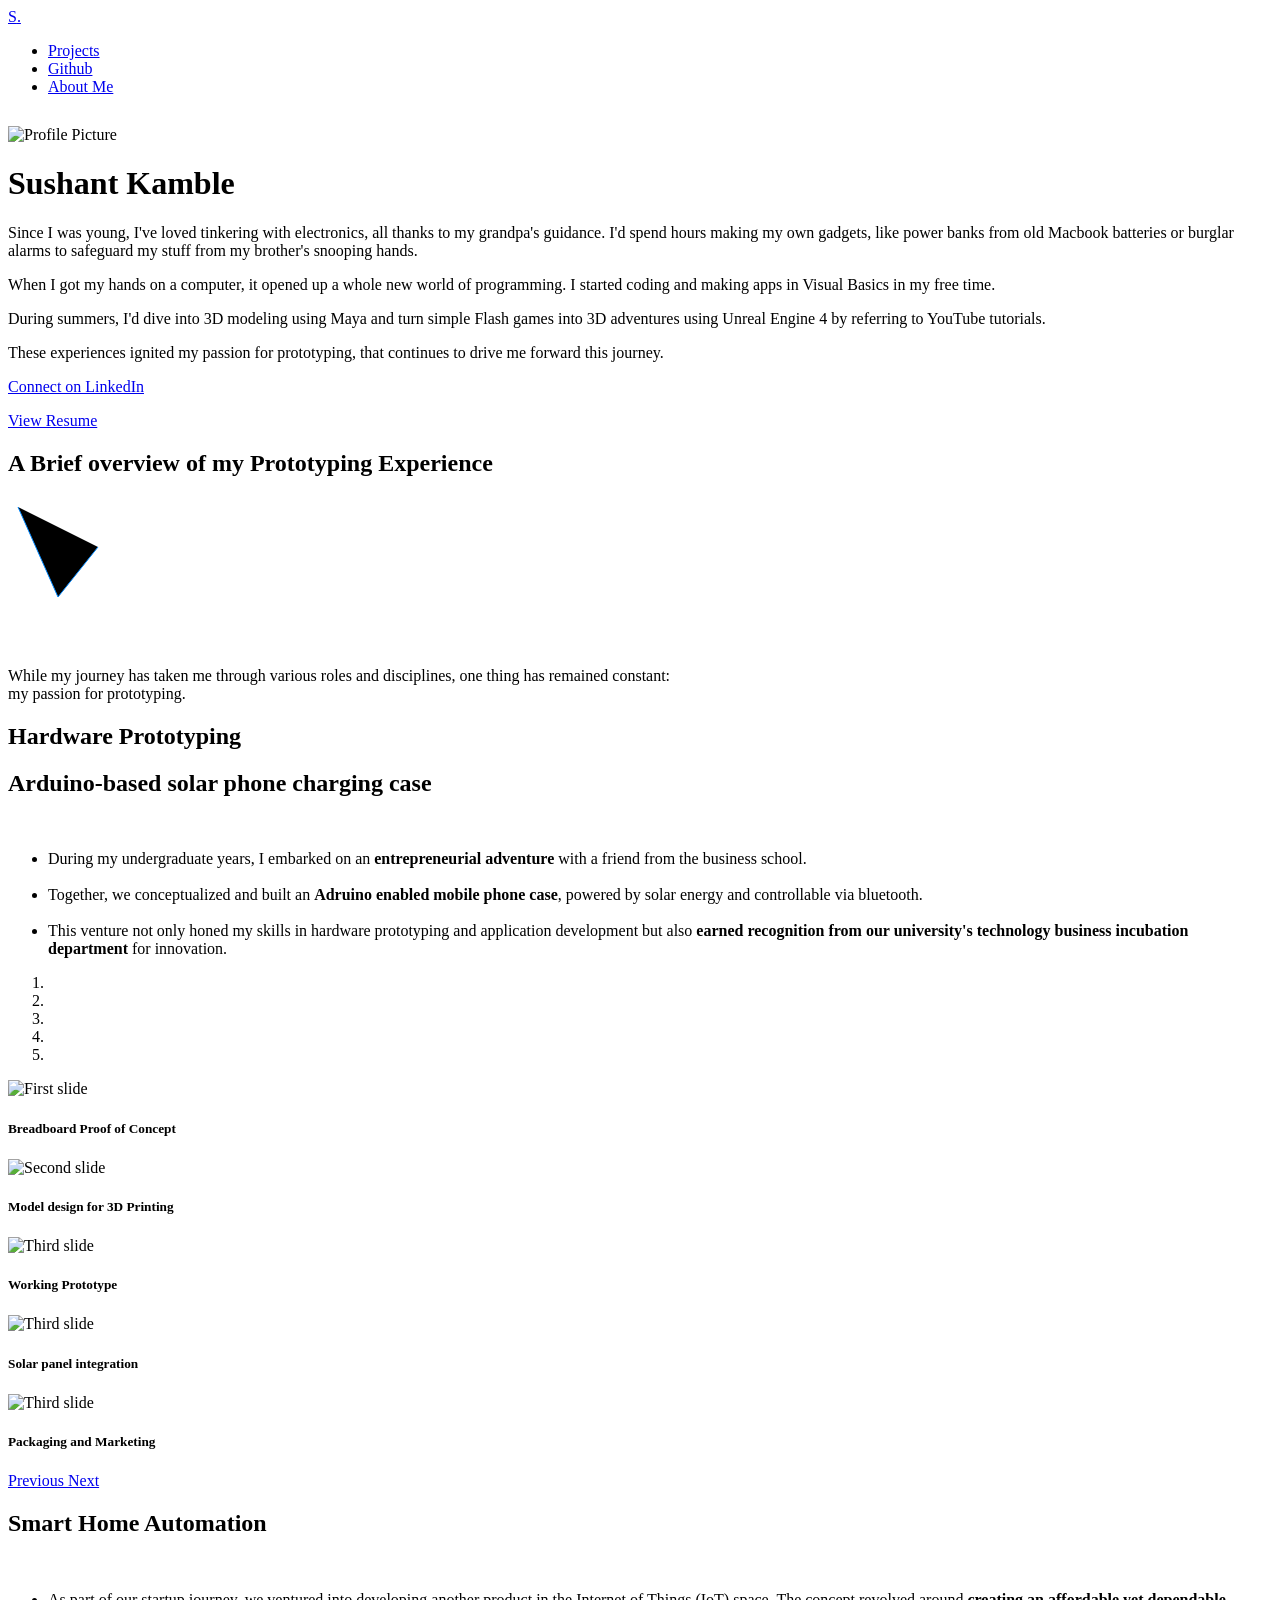
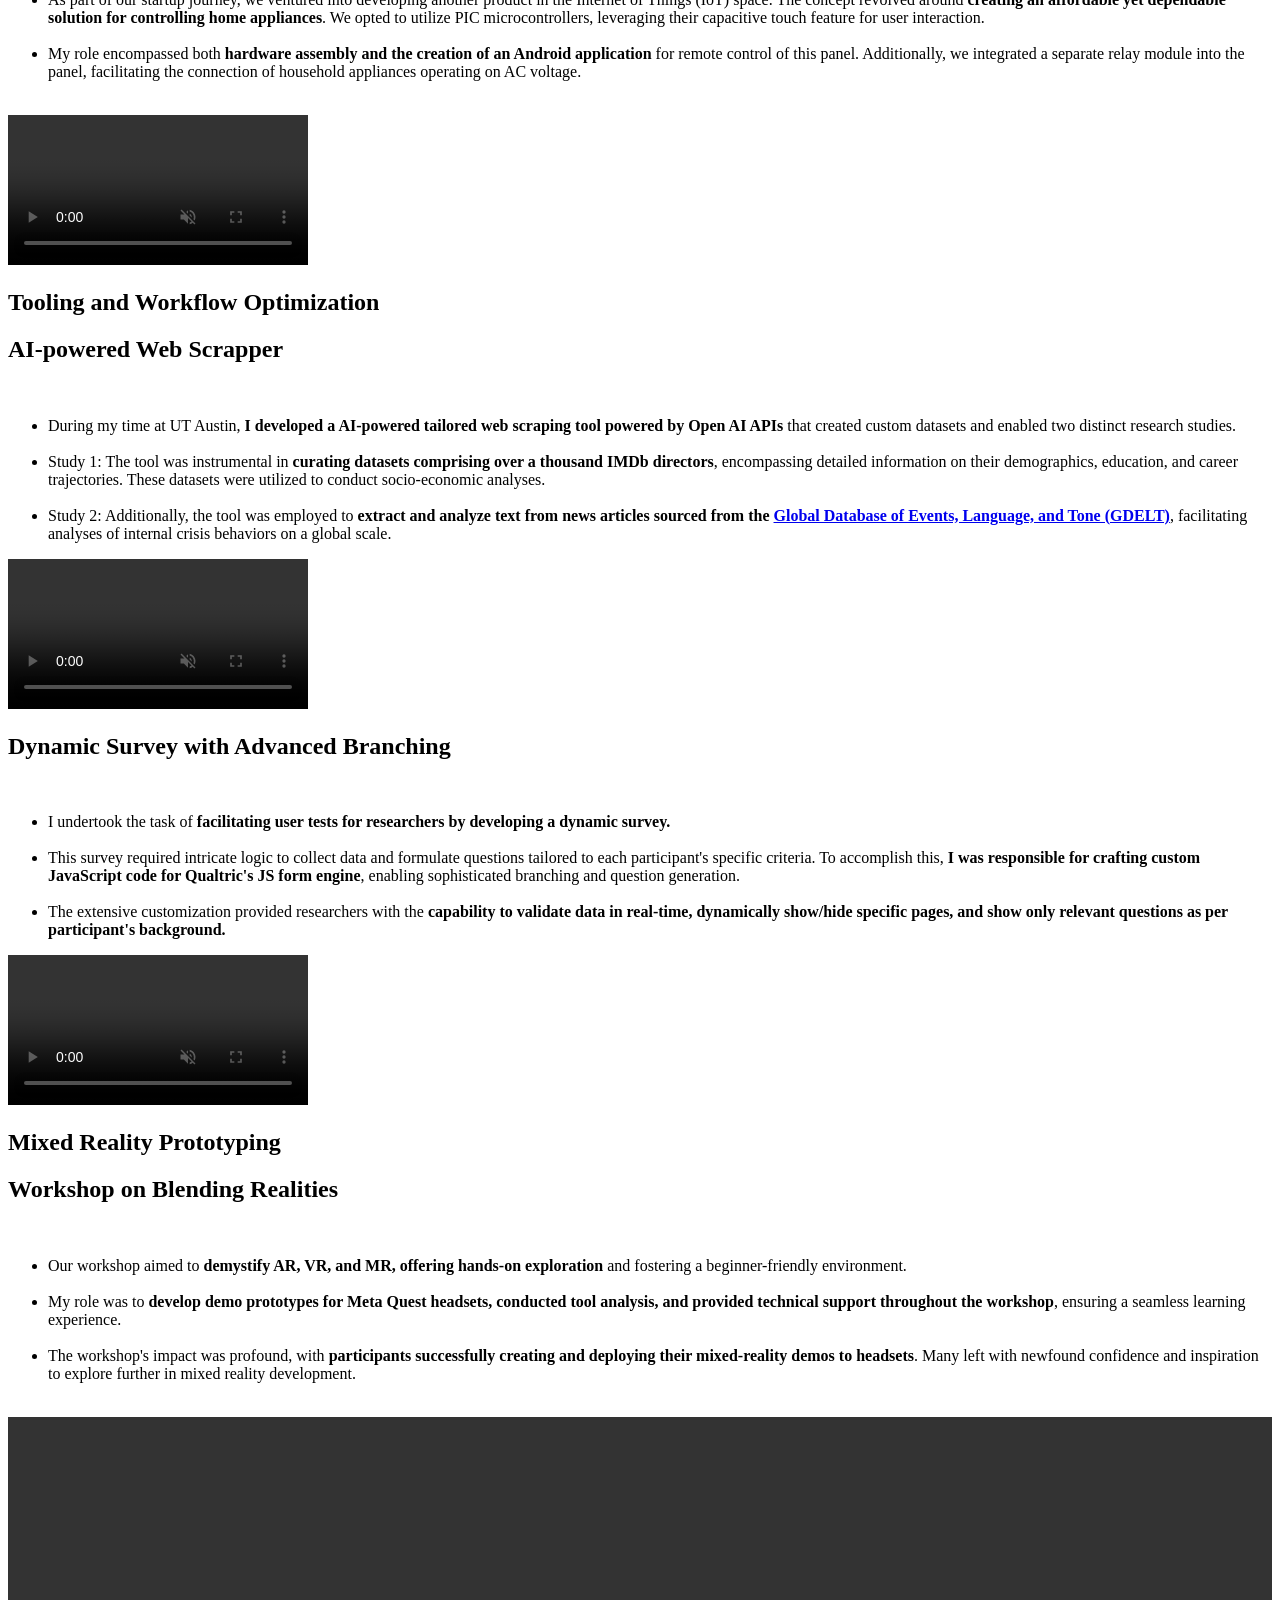
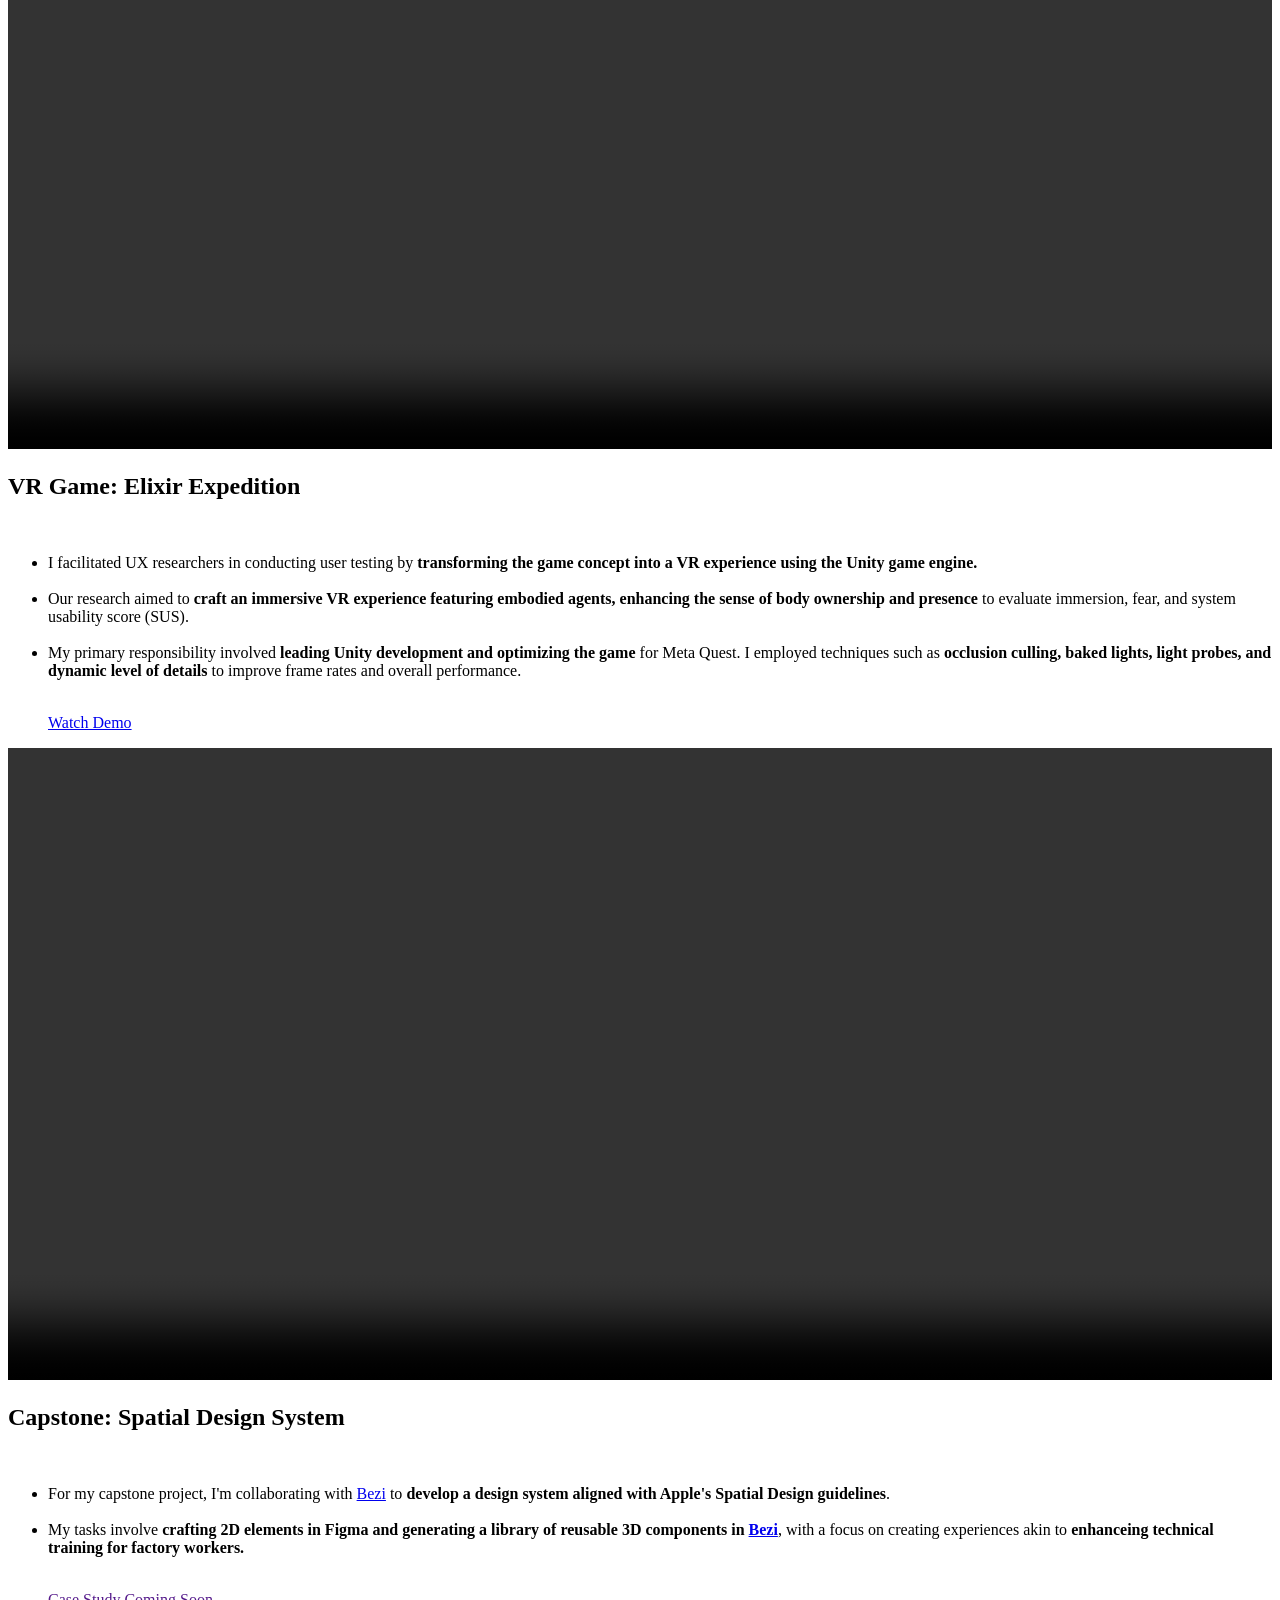
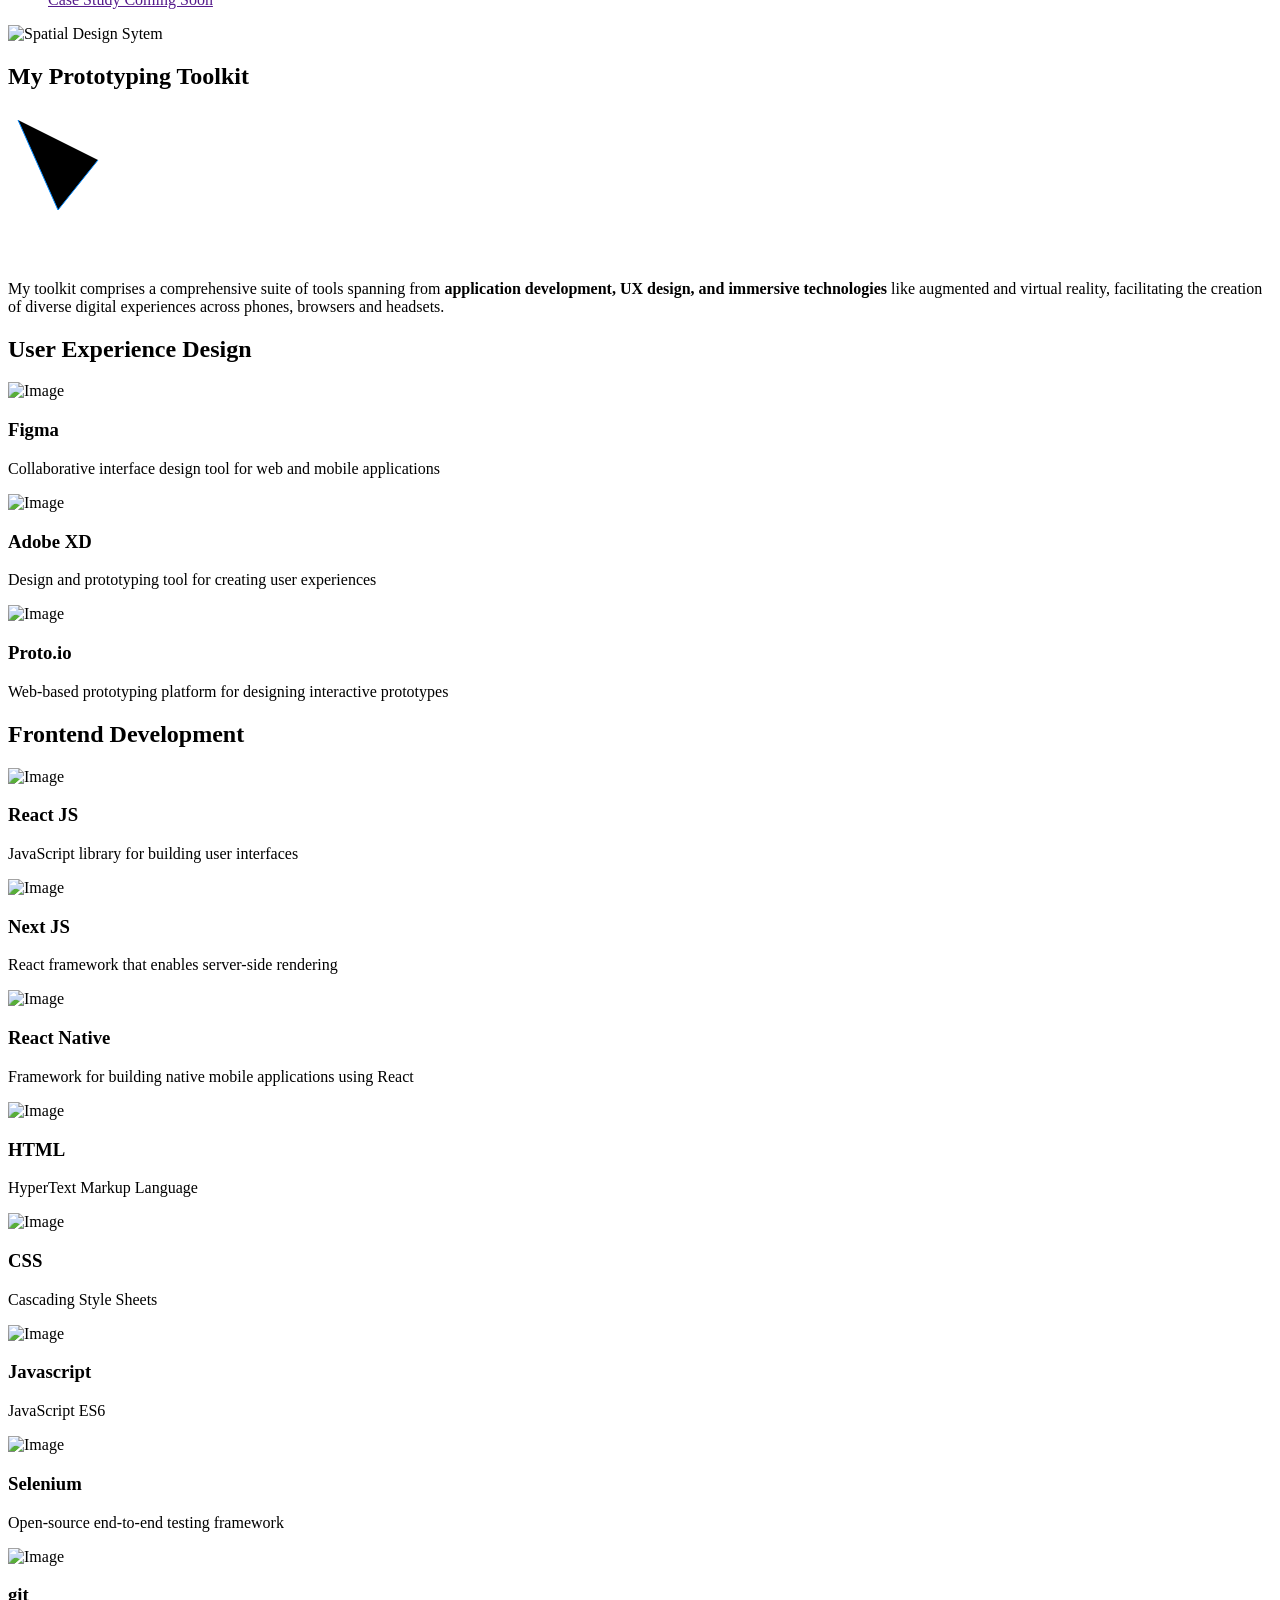
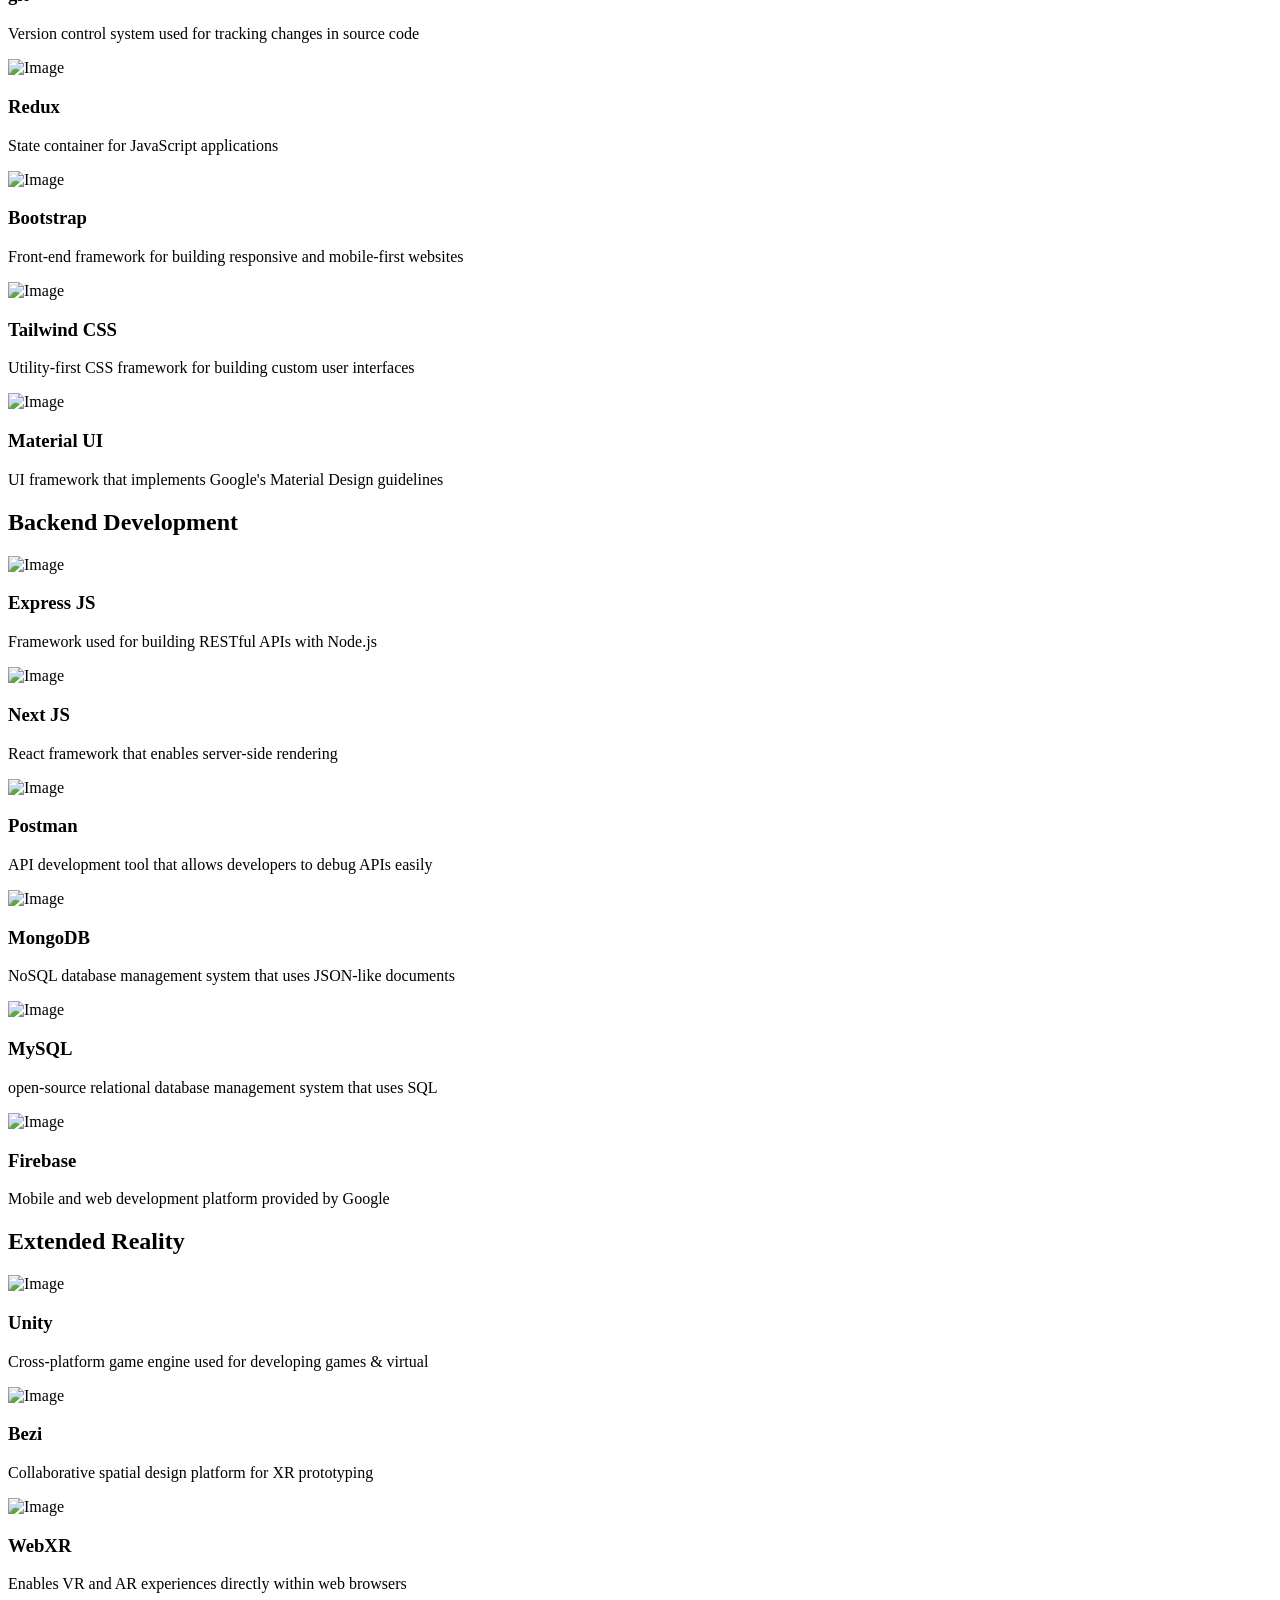
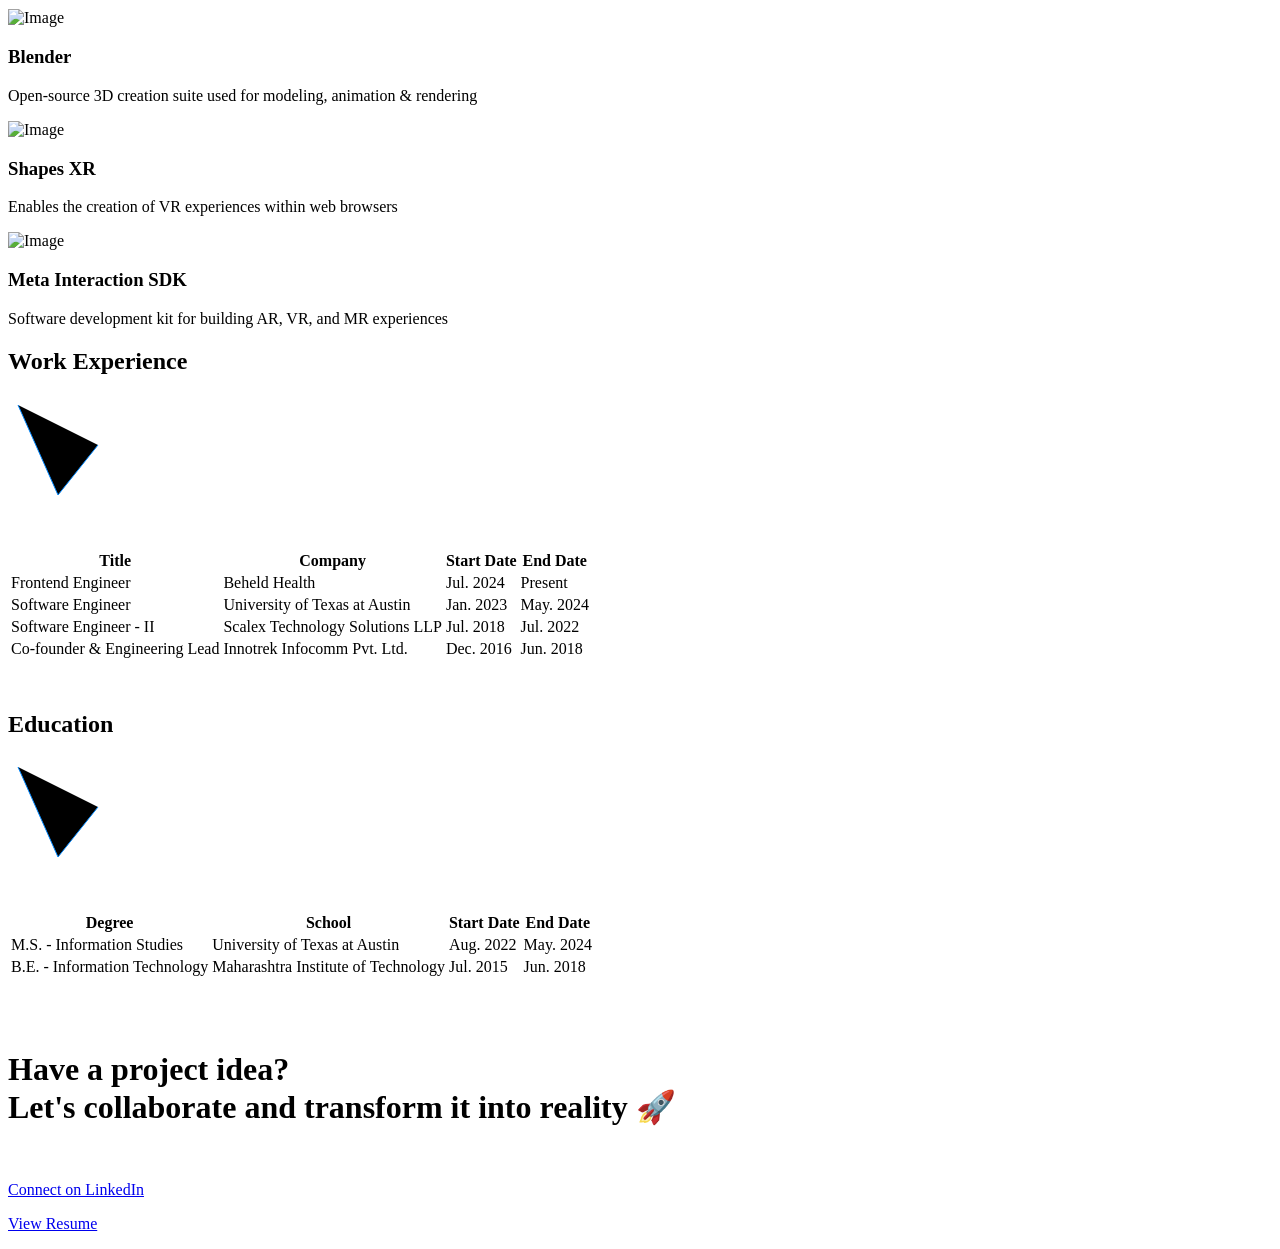
==== commit 0bcbbccd: "Delete Blending Realities workshop page and unused media - Remove workshop-blending-realities.html a" ====
--- a/about.html
+++ b/about.html
@@ -401,10 +401,6 @@
                   to explore further in mixed reality development.
                 </li>
                 <br />
-                <p class="text-center" >
-                  <a href="/workshop-blending-realities.html" target="_blank" class="btn btn-outline-black">Read
-                    More</a>
-                </p>
               </ul>
             </div>
           </div>
